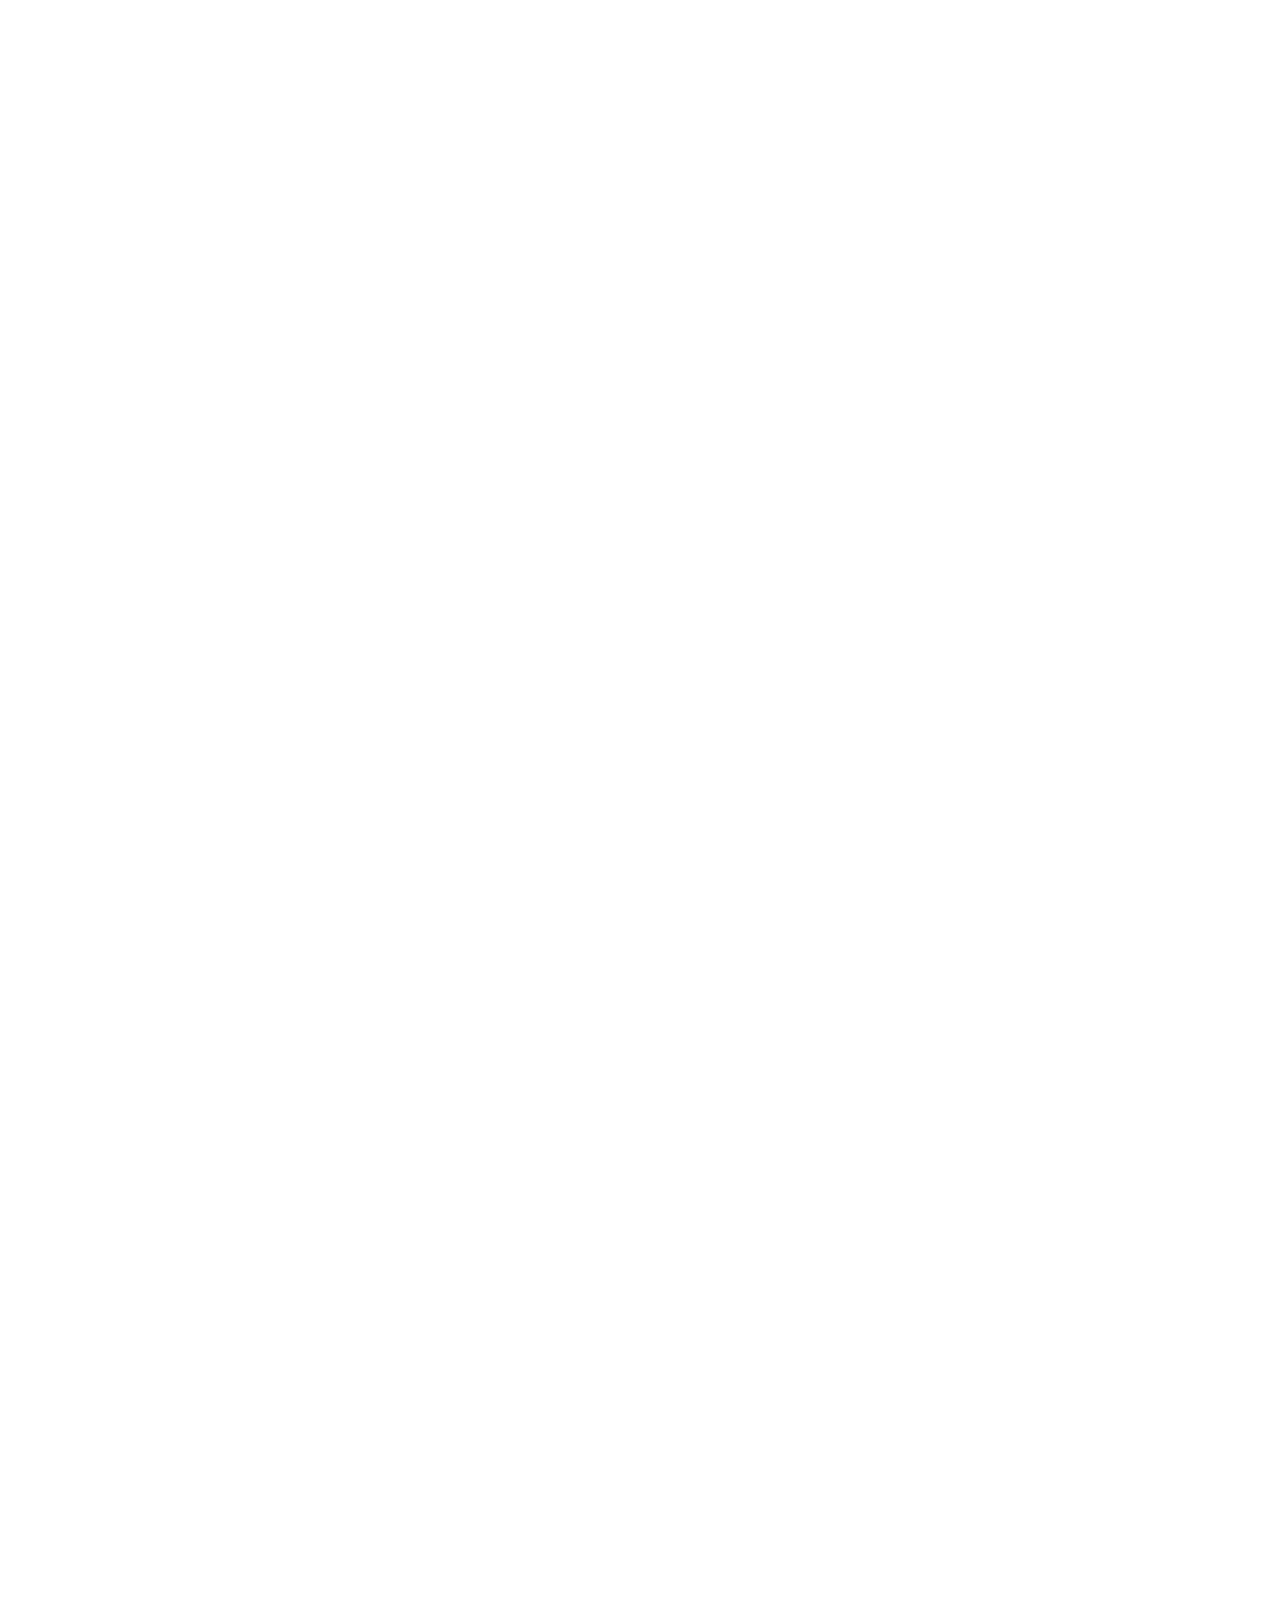
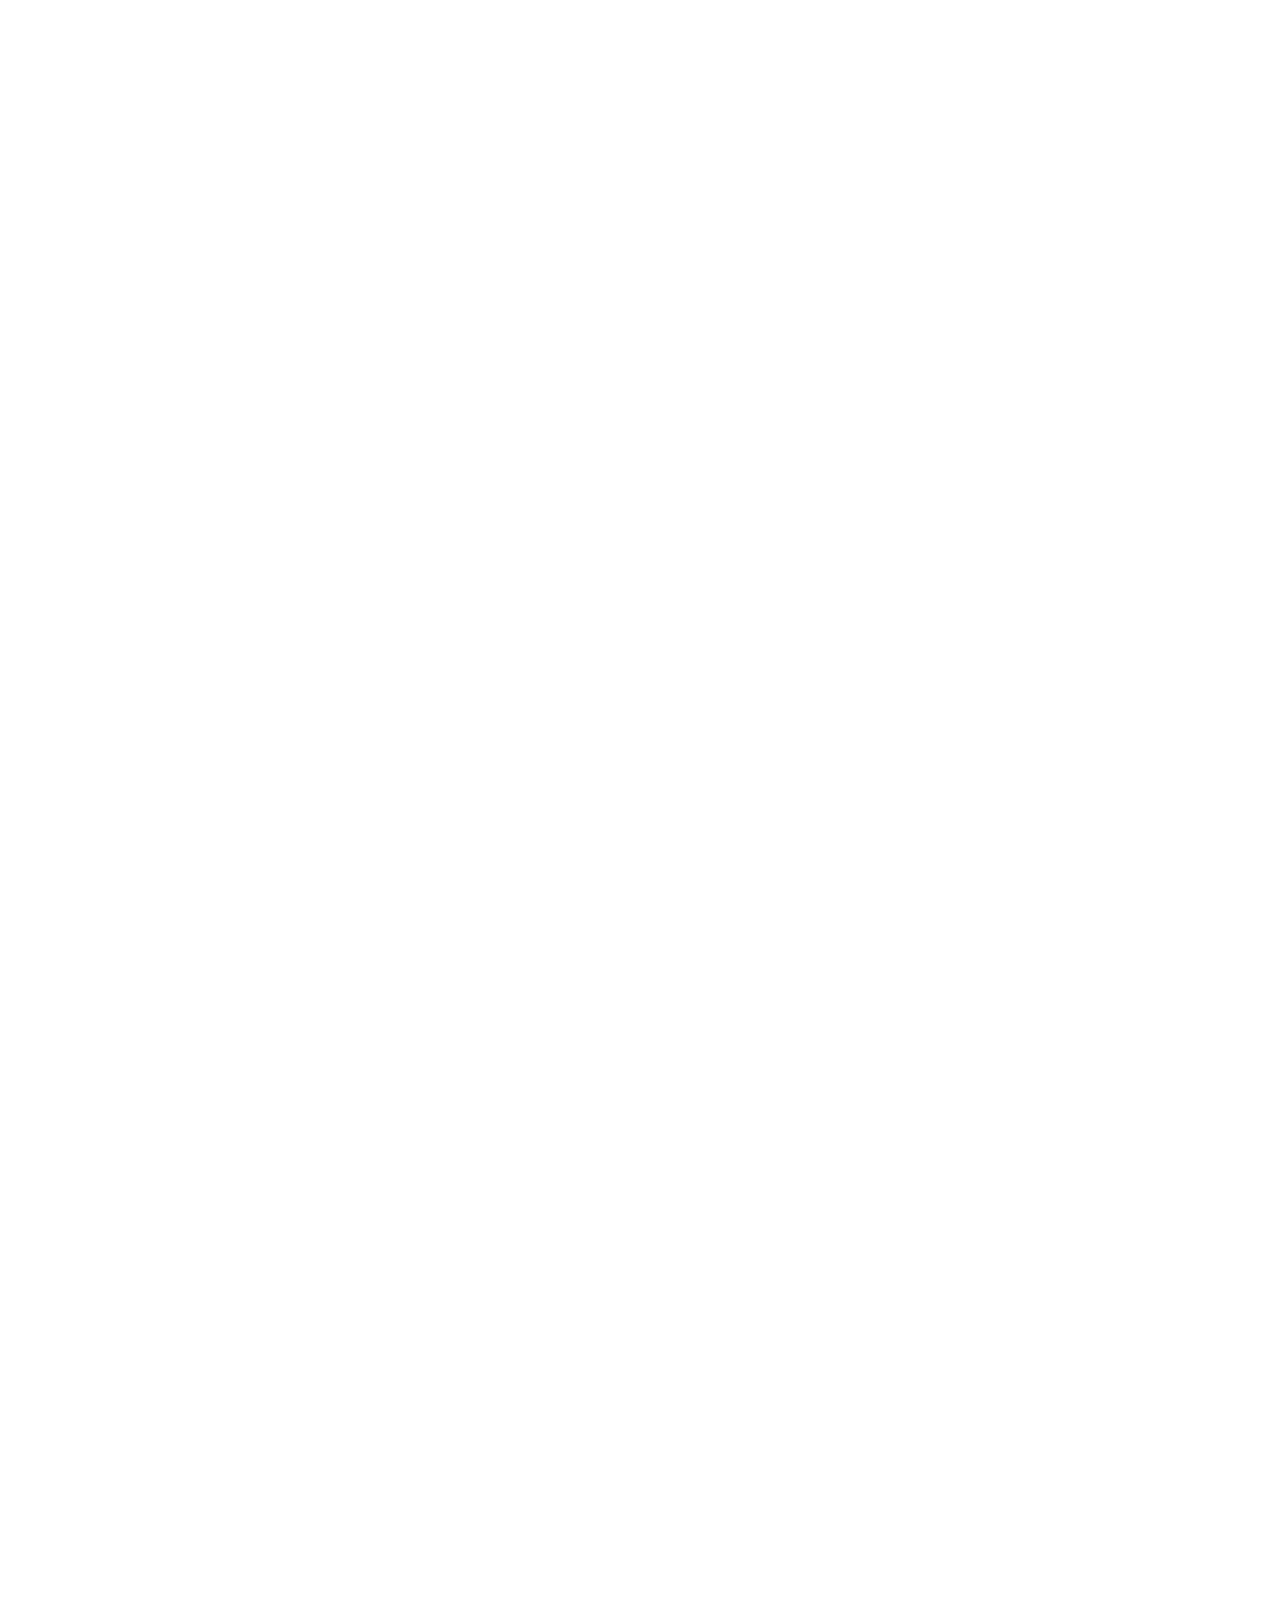
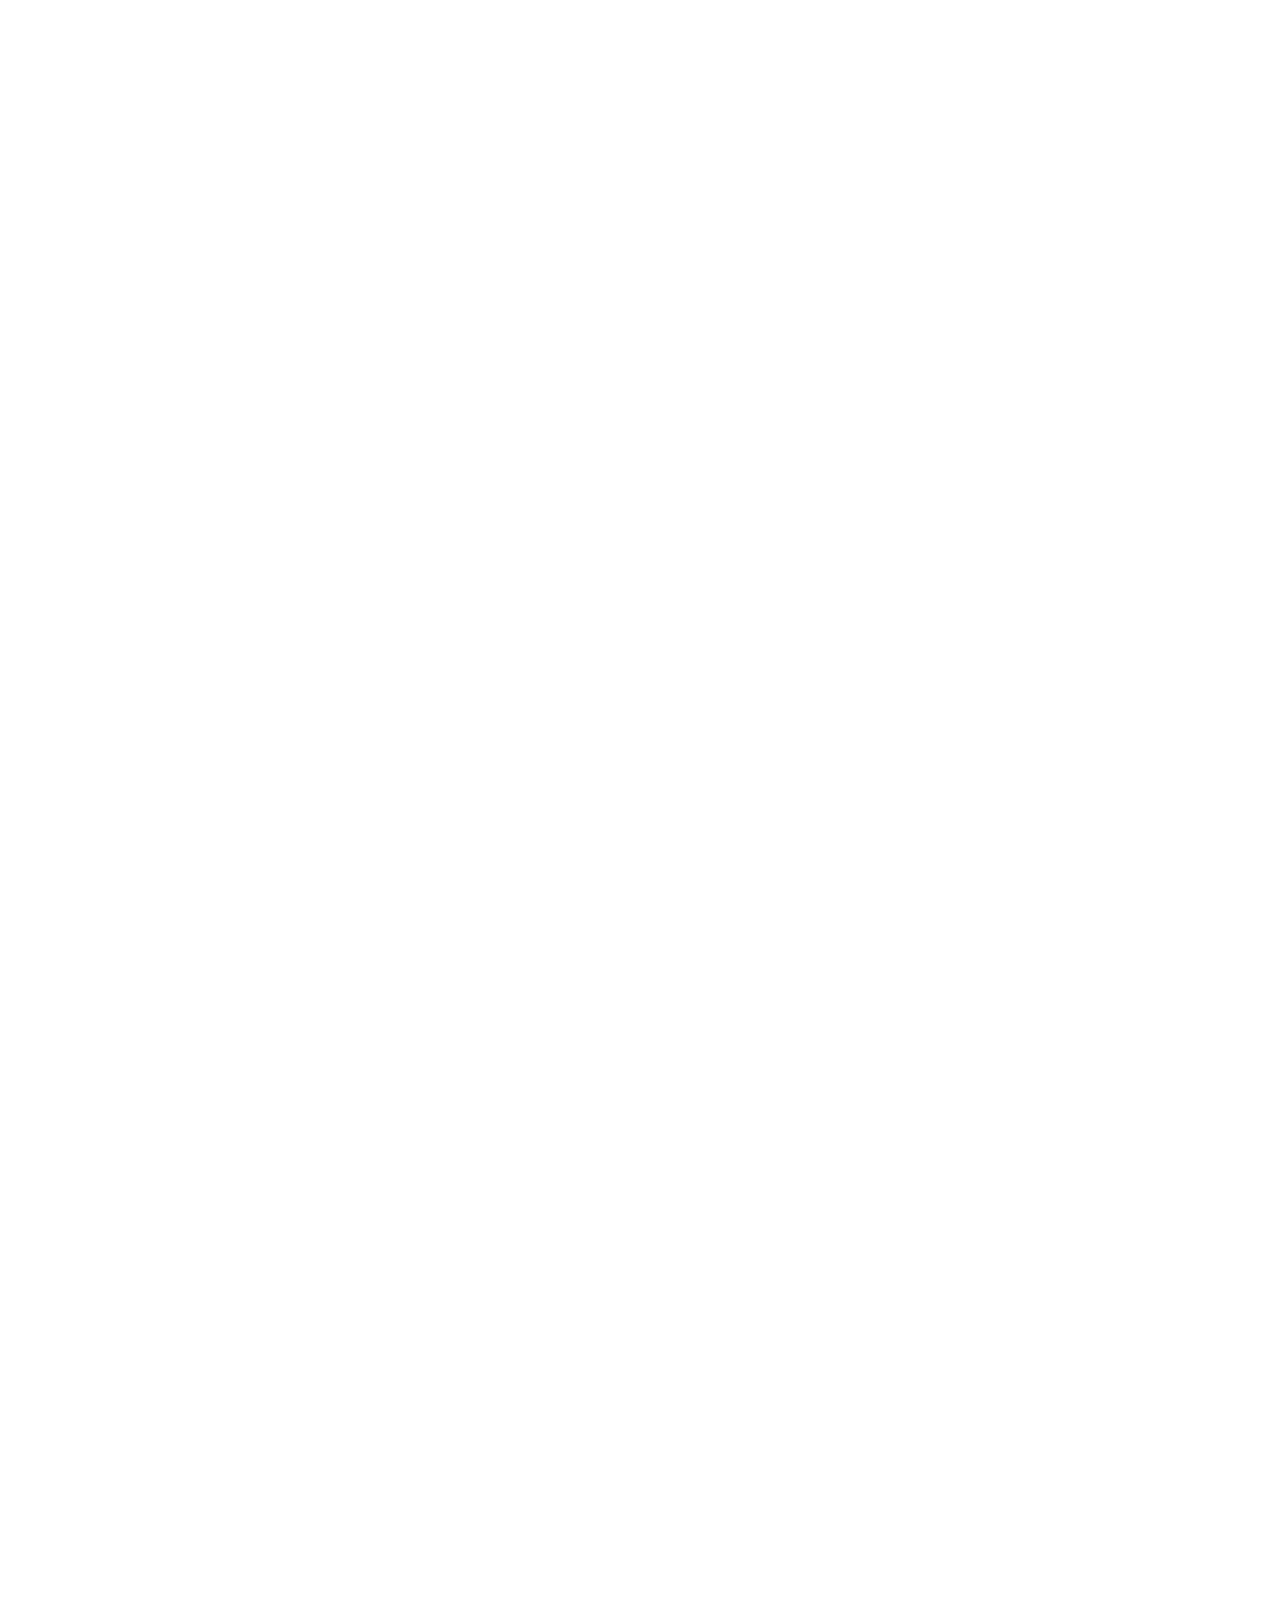
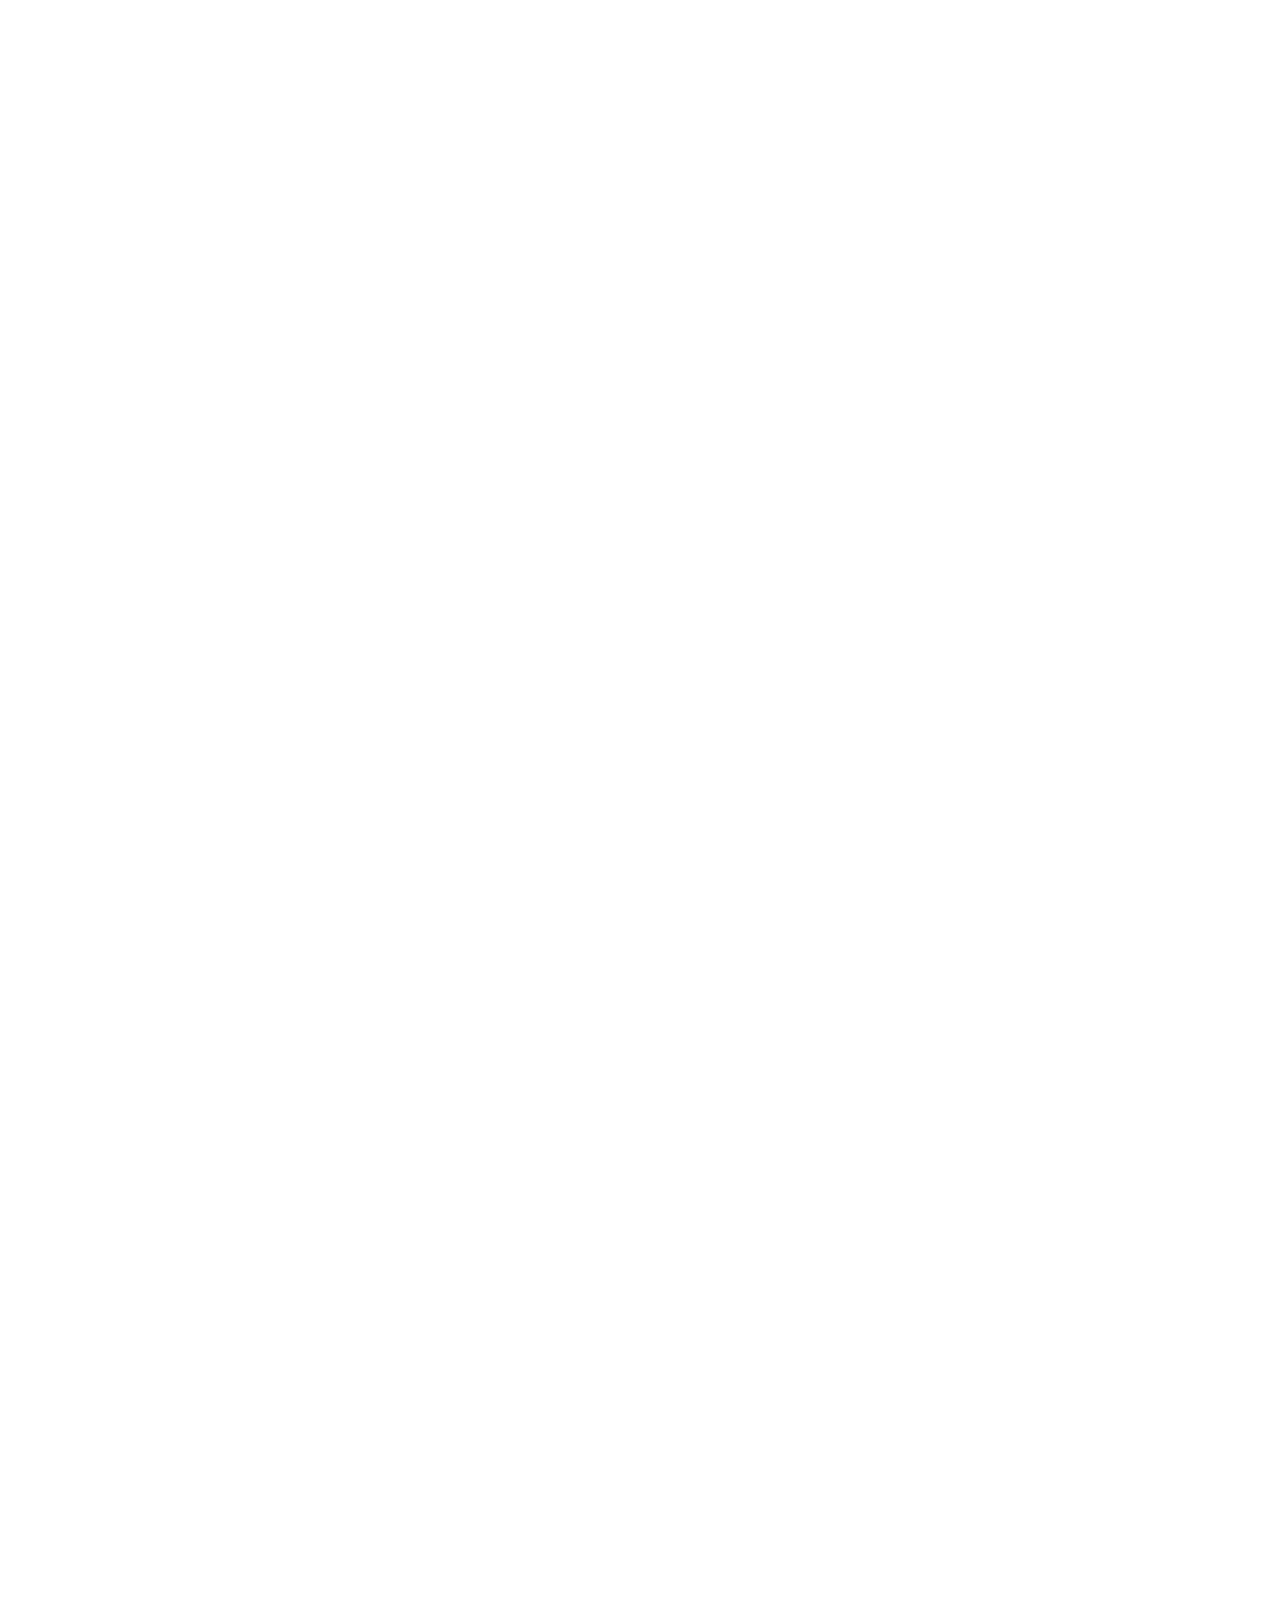
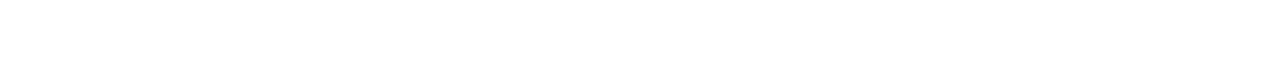
==== tracker/index.html @ 2c9a79c2 "Made major changes to code base and then made the landing page" ====
<!DOCTYPE html>
<html lang="en">
<head>
	<title>Every Information On CoronaVirus</title>
	<!-- META TAGS -->
	<meta charset="utf-8">
	<meta name="viewport" content="width=device-width, initial-scale=1, maximum-scale=1">
	<link rel="shortcut icon" type="image/x-icon" href="assets/img/favicon.ico">
	<meta name="author" content="Tanislav Robert">
	<meta name="description" content="KARMO is a creative and modern template for digital agencies">

	<!-- STYLES -->
	<link rel="stylesheet" href="assets/css/bootstrap.min.css">
	<link rel="stylesheet" href="assets/css/flexslider.css">
	<link rel="stylesheet" href="assets/css/animsition.min.css">
	<link rel="stylesheet" href="assets/css/style.css">
	<link rel="stylesheet" href="assets/css/owl.carousel.css">
	<link rel="stylesheet" href="assets/css/owl.theme.css">

	<!-- Fontawesome -->
	<link rel="stylesheet" href="https://maxcdn.bootstrapcdn.com/font-awesome/4.6.1/css/font-awesome.min.css">
	<link rel="stylesheet" href="https://cdn.linearicons.com/free/1.0.0/icon-font.min.css">
</head>

<body class="animsition">
	<!-- Border -->
	<span class="frame-line top-frame visible-lg"></span>
	<span class="frame-line right-frame visible-lg"></span>
	<span class="frame-line bottom-frame visible-lg"></span>
	<span class="frame-line left-frame visible-lg"></span>
	<!-- HEADER  -->
	<header class="main-header">
		<div class="container-fluid">
				<!-- box header -->
				<div class="box-header">
						<div class="box-logo">
								<a href="index.html"></a>
						</div>
						<!-- box-nav -->
						<a class="box-primary-nav-trigger" href="#0">
								<span class="box-menu-icon"></span>
						</a>
						<!-- box-primary-nav-trigger -->
				</div>
				<!-- end box header -->

				<!-- nav -->
				<nav>
						<ul class="box-primary-nav">
								<li class="box-label">COVID-19 Tracker</li>

								<li><a href="index.html">Charts</a> <i class="lnr lnr-home"></i></li>
								<li><a href="services.html">Symptoms</a></li>
								<li><a href="single-project.html">Precautions</a></li>
								<li><a href="contact.html">Emergency Contacts</a></li>
						</ul>
				</nav>
				<!-- end nav -->

				<!-- box-intro -->
				<section class="box-intro bg-film">
						<div class="table-cell">
								<h1>INFORMATION ON COVID-19</h1>

						</div>

						<div class="mouse">
								<div class="scroll"></div>
						</div>
				</section>
				<!-- end box-intro -->
		</div>
	</header>

	
	<!-- Tracking Section -->
	<section id="pricing" class="pricing mbr-box mbr-section mbr-section--relative mbr-section--full-height mbr-section--bg-adapted">
		<div class="container">
			<div class="row">
				<div class="col-md-8 col-md-offset-2 col-sm-12">
					<div class="row center">
						<div class="section-title mb-100 marginLRUpper">
							<div class="process-numbers">COVID-19</div>
							<h2>TRACKING</h2>
							<p class="module-subtitle marginLRBottom">Tip: Hover and click on the chart to select a country or a region and get the data <br>specific to the region</p>
						</div>
					</div>
				</div>
			</div>

			<div class="row center shadowLU marginLR">
				<div class="col-md-6 col-sm-6 col-xs-12">
					<div class="pricing_plan paddingB">
						<div class="plan_title"><h6>COVID-19 On World Map</h6></div>
						<div class="plan_price resp-container">
							<iframe class="resp-iframe" src="https://public.domo.com/cards/bWxVg" width="100%" height="100%" marginheight="0" marginwidth="0" frameborder="0"></iframe>
            </div>
				<!--		<ul class="list">
							<li>Lorem Ipsum is simply dummy text of the printing and typesetting industry</li>
							<li><strong>Three</strong>year support & updates</li>
						</ul>
						<a href="blog-inner.html" class="default-btn"> See More <i class="fa fa-angle-double-right" aria-hidden="true"></i></a>
                -->
					</div>
				</div>

				<div class="col-md-6 col-sm-6 col-xs-12">
					<div class="pricing_plan paddingB">
						<div class="plan_title"><h6>Total Confirmed Cases</h6></div>
						<div class="plan_price resp-container">
							<iframe class="resp-iframe" src="https://public.domo.com/cards/dwoBJ" width="100%" height="100%" marginheight="0" marginwidth="0" frameborder="0"></iframe>
            </div>
				<!--		<ul class="list">
							<li>Lorem Ipsum is simply dummy text of the printing and typesetting industry</li>
							<li><strong>Two</strong>year support & updates</li>
						</ul>
						<a href="blog-inner.html" class="default-btn"> See More <i class="fa fa-angle-double-right" aria-hidden="true"></i></a>
                -->
					</div>
				</div>
            </div>
            <div class="row center shadowLU margintop marginLR">
				<div class="col-md-6 col-sm-6 col-xs-12">
						<div class="pricing_plan paddingB">
						<div class="plan_title"><h6>COVID-19 On US Map</h6></div>
						<div class="plan_price resp-container">
							<iframe class="resp-iframe" src="https://public.domo.com/cards/axpDJ" width="100%" height="100%" marginheight="0" marginwidth="0" frameborder="0"></iframe>
            			</div>
				<!--		<ul class="list">
							<li>Lorem Ipsum is simply dummy text of the printing and typesetting industry</li>
							<li><strong>Three</strong>year support & updates</li>
						</ul>
						<a href="blog-inner.html" class="default-btn"> See More <i class="fa fa-angle-double-right" aria-hidden="true"></i></a>
                -->
						</div>
				</div>
                <div class="col-md-6 col-sm-6 col-xs-12 ">
					<div class="pricing_plan paddingB">
						<div class="plan_title"><h6>US New Cases</h6></div>
						<div class="plan_price resp-container">
							<iframe class="resp-iframe" src="https://public.domo.com/cards/azrGr" width="100%" height="100%" marginheight="0" marginwidth="0" frameborder="0"></iframe>
            			</div>
				<!--		<ul class="list">
							<li>Lorem Ipsum is simply dummy text of the printing and typesetting industry</li>
							<li><strong>Three</strong>year support & updates</li>
						</ul>
						<a href="blog-inner.html" class="default-btn"> See More <i class="fa fa-angle-double-right" aria-hidden="true"></i></a>
                -->
					</div>
				</div>
			</div>
            <div class="row center shadowLU margintop marginLR">
				<div class="col-md-6 col-sm-6 col-xs-12">
						<div class="pricing_plan paddingB">
						<div class="plan_title"><h6>Daily Cases</h6></div>
						<div class="plan_price resp-container">
							<iframe class="resp-iframe" src="https://public.domo.com/cards/avnAV" width="100%" height="100%" marginheight="0" marginwidth="0" frameborder="0"></iframe>
            			</div>
				<!--		<ul class="list">
							<li>Lorem Ipsum is simply dummy text of the printing and typesetting industry</li>
							<li><strong>Three</strong>year support & updates</li>
						</ul>
						<a href="blog-inner.html" class="default-btn"> See More <i class="fa fa-angle-double-right" aria-hidden="true"></i></a>
                -->
						</div>
				</div>
                <div class="col-md-6 col-sm-6 col-xs-12 ">
					<div class="pricing_plan paddingB">
						<div class="plan_title"><h6>Line Graph of Total Activity</h6></div>
						<div class="plan_price resp-container">
							<iframe class="resp-iframe" src="https://public.domo.com/cards/aMk4Q" width="100%" height="100%" marginheight="0" marginwidth="0" frameborder="0"></iframe>
            			</div>
				<!--		<ul class="list">
							<li>Lorem Ipsum is simply dummy text of the printing and typesetting industry</li>
							<li><strong>Three</strong>year support & updates</li>
						</ul>
						<a href="blog-inner.html" class="default-btn"> See More <i class="fa fa-angle-double-right" aria-hidden="true"></i></a>
                -->
					</div>
				</div>
			</div>
            <div class="row center shadowLU margintop marginLR">
				<div class="col-md-6 col-sm-6 col-xs-12">
						<div class="pricing_plan paddingB">
						  <div class="plan_title"><h6>Recovery Rate</h6></div>
						  <div class="plan_price resp-container">
							 <iframe class="resp-iframe" src="https://public.domo.com/cards/dNl4L" width="100%" height="100%" marginheight="0" marginwidth="0" frameborder="0"></iframe>
            			 </div>
				<!--		<ul class="list">
							<li>Lorem Ipsum is simply dummy text of the printing and typesetting industry</li>
							<li><strong>Three</strong>year support & updates</li>
						</ul>
						<a href="blog-inner.html" class="default-btn"> See More <i class="fa fa-angle-double-right" aria-hidden="true"></i></a>
                -->
						</div>
				</div>
                <div class="col-md-6 col-sm-6 col-xs-12 ">
					<div class="pricing_plan paddingB">
						<div class="plan_title"><h6>Total Cases by Country</h6></div>
						<div class="plan_price resp-container">
							<iframe class="resp-iframe" src="https://public.domo.com/cards/eEY5N" width="100%" height="100%" marginheight="0" marginwidth="0" frameborder="0"></iframe>
            			</div>
				<!--		<ul class="list">
							<li>Lorem Ipsum is simply dummy text of the printing and typesetting industry</li>
							<li><strong>Three</strong>year support & updates</li>
						</ul>
						<a href="blog-inner.html" class="default-btn"> See More <i class="fa fa-angle-double-right" aria-hidden="true"></i></a>
                -->
					</div>
				</div>
			</div>
            <div class="row center shadowLU margintop marginLR">
				<div class="col-md-6 col-sm-6 col-xs-12">
						<div class="pricing_plan paddingB">
						<div class="plan_title"><h6>Tabulated Conutry-Wise Info </h6></div>
						<div class="plan_price resp-container">
							<iframe class="resp-iframe" src="https://public.domo.com/cards/dJ45D" width="100%" height="100%" marginheight="0" marginwidth="0" frameborder="0"></iframe>
            			</div>
				<!--		<ul class="list">
							<li>Lorem Ipsum is simply dummy text of the printing and typesetting industry</li>
							<li><strong>Three</strong>year support & updates</li>
						</ul>
						<a href="blog-inner.html" class="default-btn"> See More <i class="fa fa-angle-double-right" aria-hidden="true"></i></a>
                -->
						</div>
				</div>
                <div class="col-md-6 col-sm-6 col-xs-12 ">
					<div class="pricing_plan paddingB">
						<div class="plan_title"><h6>Tabulated Info for US</h6></div>
						<div class="plan_price resp-container">
							<iframe class="resp-iframe" src="https://public.domo.com/cards/aAR5B" width="100%" height="100%" marginheight="0" marginwidth="0" frameborder="0"></iframe>
            			</div>
				<!--		<ul class="list">
							<li>Lorem Ipsum is simply dummy text of the printing and typesetting industry</li>
							<li><strong>Three</strong>year support & updates</li>
						</ul>
						<a href="blog-inner.html" class="default-btn"> See More <i class="fa fa-angle-double-right" aria-hidden="true"></i></a>
                -->
					</div>
				</div>
			</div>
        </div>
		</div>
	</section>

	<!-- Testimonials -->
	<!-- Contact -->
	<section id="contact" class="contact mbr-box mbr-section mbr-section--relative mbr-section--bg-adapted">
		<div class="container">
			<div class="col-md-6 col-sm-12">
				<div class="row">
					<h4> let's work together</h4>
						<p class="libre-text mt-50">
							Lorem ipsum dolor sit amet, consectetur adipisicing elit, sed do eiusmod
							tempor incididunt ut labore et dolore magna aliqua.Far far away, behind the word mountains, far from the countries Vokalia and Consonantia,
							there live the blind texts.
						</p>

					<a href="contact.html" class="default-btn"> Get in touch <i class="fa fa-angle-double-right" aria-hidden="true"></i></a>
				</div>
			</div>

			<!-- Subscribe block -->
			<div class=" col-md-offset-1 col-md-5 col-sm-12">
				<div class="row center">
					<div class="newsletter">
						<h4>SUBSCRIBE</h4>
						<p class="libre-text mb-50">
							Stay informed with our newsletter
						</p>
						<form action="#" method="post">
							<div class="input_1">
								<input type="text" name="email">
								<span>Enter your email adress</span>
							</div>
							<button id="submit_btn" class="default-btn"> Send <i class="fa fa-angle-double-right" aria-hidden="true"></i></button>

						</form>
					</div>
				</div>
			</div>
		</div>
	</section>

	<!-- Footer -->
	<footer class="main-footer">
		<svg preserveAspectRatio="none" viewBox="0 0 100 102" height="100" width="100%" version="1.1" xmlns="http://www.w3.org/2000/svg" class="svgcolor-light">
			<path d="M0 0 L50 100 L100 0 Z" fill="#fff" stroke="#fff"></path>
		</svg>
            <div class="container">
                <div class="row mt-100 mb-50 footer-widgets">
                    <!-- Start Contact Widget -->
                    <div class="col-md-6 col-xs-12">
                        <div class="footer-widget contact-widget">
                            <img src="assets/img/footerlogo.png" class="logo-footer img-responsive" alt="Footer Logo" />
                            <p>At vero eos et accusamus et iusto odio dignissimos ducimus qui blanditiis praesentium voluptatum deleniti atque corrupti quos dolores et quas molestias excepturi sint occaecati cupiditate non provident</p>
                            <ul class="social-icons">
                                <li>
                                    <a class="facebook" href="#"><i class="fa fa-facebook"></i></a>
                                </li>
                                <li>
                                    <a class="twitter" href="#"><i class="fa fa-twitter"></i></a>
                                </li>
                                <li>
                                    <a class="google" href="#"><i class="fa fa-google-plus"></i></a>
                                </li>
                                <li>
                                    <a class="dribbble" href="#"><i class="fa fa-dribbble"></i></a>
                                </li>
                                <li>
                                    <a class="linkdin" href="#"><i class="fa fa-linkedin"></i></a>
                                </li>
                                <li>
                                    <a class="flickr" href="#"><i class="fa fa-flickr"></i></a>
                                </li>
                                <li>
                                    <a class="tumblr" href="#"><i class="fa fa-tumblr"></i></a>
                                </li>
                                <li>
                                    <a class="instgram" href="#"><i class="fa fa-instagram"></i></a>
                                </li>
                                <li>
                                    <a class="vimeo" href="#"><i class="fa fa-vimeo-square"></i></a>
                                </li>
                                <li>
                                    <a class="skype" href="#"><i class="fa fa-skype"></i></a>
                                </li>
                            </ul>
                        </div>
                    </div><!-- .col-md-3 -->
                    <!-- End Contact Widget -->

                    <!-- Start Twitter Widget -->
                    <div class="col-md-3 col-xs-12">
                        <div class="footer-widget twitter-widget">
                            <h4>Twitter</h4>
														Email: somecompany@example.com <br>
														Phone: +1 234 567 89 10
                        </div>
                    </div><!-- .col-md-3 -->
                    <!-- End Twitter Widget -->

                    <!-- Start Flickr Widget -->
                    <div class="col-md-3 col-xs-12">
                        <div class="footer-widget company-links">
                            <h4>Company</h4>
							<ul class="footer-links">
								<li><a href="#">About</a></li>
								<li><a href="#">Services</a></li>
								<li><a href="#">Our Products</a></li>
								<li><a href="#">Our Culture</a></li>
								<li><a href="#">Team</a></li>
							</ul>
                        </div>
                    </div><!-- .col-md-3 -->
                    <!-- End Flickr Widget -->
                </div><!-- .row -->

                <!-- Start Copyright -->
                <div class="copyright-section">
                    <div class="row">
                        <div class="col-md-6">
                            <p>Shared by <i class="fa fa-love"></i><a href="https://bootstrapthemes.co">BootstrapThemes</a> </p>
                        </div><!-- .col-md-6 -->
                    </div><!-- .row -->
                </div>
                <!-- End Copyright -->
            </div>
	</footer>

	<!-- SCRIPTS -->
	<script type="text/javascript" src="assets/js/jquery-2.2.3.min.js"></script>
	<script type="text/javascript" src="assets/js/animated-headline.js"></script>
	<script type="text/javascript" src="assets/js/menu.js"></script>
	<script type="text/javascript" src="assets/js/modernizr.js"></script>
	<script type="text/javascript" src="assets/js/isotope.pkgd.min.js"></script>
	<script type="text/javascript" src="assets/js/jquery.flexslider-min.js"></script>
	<script type="text/javascript" src="assets/js/jquery.animsition.min.js"></script>
	<script type="text/javascript" src="assets/js/init.js"></script>
	<script type="text/javascript" src="assets/js/main.js"></script>
	<script type="text/javascript" src="assets/js/smooth-scroll.js"></script>
	<script type="text/javascript" src="assets/js/numscroller.js"></script>
	<script type="text/javascript" src="assets/js/wow.min.js"></script>
	<script type="text/javascript" src="assets/js/owl.carousel.min.js"></script>

	<script type="text/javascript">
		$(window).load(function() {
			new WOW().init();

			// initialise flexslider
			$('.flexslider').flexslider({
				animation: "fade",
				directionNav: true,
				controlNav: false,
				keyboardNav: true,
				slideToStart: 0,
				animationLoop: true,
				pauseOnHover: false,
				slideshowSpeed: 4000,
			});

			smoothScroll.init();

			// initialize isotope
			var $container = $('.portfolio_container');
			$container.isotope({
				filter: '*',
			});

			$('.portfolio_filter a').click(function(){
				$('.portfolio_filter .active').removeClass('active');
				$(this).addClass('active');

				var selector = $(this).attr('data-filter');
				$container.isotope({
					filter: selector,
					animationOptions: {
						duration: 500,
						animationEngine : "jquery"
					}
				});
				return false;
			});
		});
	</script>
</body>
</html>
---- tracker/assets/css/style.css ----
/*
// Table of contents //

		Body
	00.  General
	01.  Header & footer
	02.  Homepage slider
	03.  About us
	04.  Facts
	05.  Services
	06.  Portfolio
	07.  Team
	08.  Pricing
	09.  Testimonials
	10. Blog
	11. Contact & Subscribe
	12. Single Project
	13. Services page
	14. Contact page

*/
@import url(https://fonts.googleapis.com/css?family=Lato:400,900,300);
@import 'https://fonts.googleapis.com/css?family=Cantarell:400,700';



/* --------------------------------

00.GENERAL STYLES

-------------------------------- */


*{
	outline:0;padding: 0;margin:0;
	-webkit-box-sizing:border-box;
	        box-sizing:border-box;
}

body{

		background: #fff;
		color:#777;
    font:400 14px/1.8 'Cantarell', sans-serif;
		-webkit-font-smoothing: antialiased;
    -moz-osx-font-smoothing: grayscale;
    overflow-x: hidden;
}

/* #####  text  ##### */

h1,h2,h3,h4,h5,h6{
	color:#000;
	font-family: 'Cantarell', sans-serif;
}

a:hover:after {
    width: 50%;
}
a:hover, a:focus {
    color: #000;
    text-decoration: none;
}

ol, ul {
    list-style: none;
}

p{
    color: #777;
    font-size: 15px;
    font-weight: 300;
}

.lead{
	color: #000;
	font-size: 20px;
}

.libre-text{
	font-family: "Cantarell", "Times New Roman",
	sans-serif; font-size: 15px;
}

@media only screen and (max-width : 480px){
	.libre-text{ font-size: 14px;
		}
	}

.white-color{
	color:white;
}

.green-text{
	color:#7beec7;
}

.gray-text{
	color:#ccc !important;
}

.white{
	color:#fff;
}

.yellow{
	color: #ffeedb !important;
}

.bolder {
    font-weight: 900;
    color:#ffeedb;
}

.uppercase{
	text-transform: uppercase;
}

ul.social-icons li a:hover{
	color:#7beec7;
}


.margintop{
    margin-top: 3.5%;
}

/*============iFrame mods==========*/

.shadowLB{
    border-radius: 20px;
    -webkit-box-shadow: -53px 71px 153px -48px rgba(0,0,0,0.14);
    -moz-box-shadow: -53px 71px 153px -48px rgba(0,0,0,0.14);
    box-shadow: -53px 71px 153px -48px rgba(0,0,0,0.14);

}

.shadowRB{
    border-radius: 20px;
    -webkit-box-shadow: 24px 71px 90px -34px rgba(0,0,0,0.44);
    -moz-box-shadow: 24px 71px 90px -34px rgba(0,0,0,0.44);
    box-shadow: 24px 71px 90px -34px rgba(0,0,0,0.44);

}

.shadowLU{
    border-radius: 20px;
-webkit-box-shadow: -36px -10px 153px -48px rgba(0,0,0,0.44);
-moz-box-shadow: -36px -10px 153px -48px rgba(0,0,0,0.44);
box-shadow: -36px -10px 153px -48px rgba(0,0,0,0.44);
}

.shadowRU{
    border-radius: 20px;
-webkit-box-shadow: 36px -10px 153px -48px rgba(0,0,0,0.44);
-moz-box-shadow: 36px -10px 153px -48px rgba(0,0,0,0.44);
box-shadow: 36px -10px 153px -48px rgba(0,0,0,0.44);
}

.resp-container {
    position: relative;
    overflow: hidden;
    padding-top: 106.25%;
}

.resp-iframe {
    position: absolute;
    top: 0;
    left: 0;
    width: 100%;
    height: 100%;
    border: 0;
}

.paddingB{
    padding-bottom: 15%;
    padding-top: 5%;
}

/* #####  diagram skills  ##### */

.skills {
	float:left;
	clear:both;
	width:100%;
}

.skills ul,
.skills li {
	display:block;
	list-style:none;
	margin:0;
	padding:0;
}

.skills li {
	float:right;
	clear:both;
	padding:0 15px;
	height:35px;
	line-height:35px;
	color:#fff;
	margin-bottom:1px;
	font-size:17px;
	letter-spacing: 1px;
	text-transform: uppercase;
}

#diagram {
	float:right;
	width:600px;
	height:600px;
}

.get {
	display:none;
}

@media only screen and (max-width : 992px){

	#diagram {

	float:left;
	width:700px;
	height:600px;

	}

}

@media only screen and (min-width : 992px){

	#diagram {

	float:right;
	width:450px;
	height:450px;

	}

}

@media only screen and (min-width : 1200px){

 	#diagram {

	float:right;
	width:600px;
	height:600px;
	margin-top: -50px !important;

	}
}


/* #####  sections  ##### */


.section-overlay ~ .container {
    position: relative;
    z-index: 5;
}

section{
	position: relative;
}

.section-overlay {
	position: absolute;
    width: 100%;
    top: 0;
    left: 0;
    height: 100%;
    z-index: 1;
    background-image: url(../img/dot.gif);
    opacity: 0.06;
}

.center {
    text-align: center;
}

.right{
	text-align: right;
}

.left{
	text-align: left;
}

.mt-50{
	margin-top: 50px;
}
.mt-100{
	margin-top: 100px;
}

.mt-150{
	margin-top: 150px;
}

.mb-50{
	margin-bottom: 50px;
}

.mb-100{
	margin-bottom: 100px;
}

.mb-150{
	margin-bottom: 150px;
}

.mbr-box {
    display: table;
    width: 100%;
}

.mbr-section--bg-adapted {
    background-attachment: scroll;
    background-position: 50% 0;
    background-repeat: no-repeat;
    background-size: cover;
}

.mbr-section--full-height {
    height: 100vh;
}
.mbr-section--fixed-size {
    overflow: hidden;
}
.mbr-section--relative {
    position: relative;
}
.mbr-section {
    padding: 0 20px;
}
.mbr-parallax-background, .mbr-background {
    background-attachment: fixed !important;
    background-position: 50% 0;
    background-repeat: no-repeat;
    background-size: cover !important;
}

.mbr-background {
  background-attachment: scroll !important;
}


/* #####  links, buttons  ##### */

a{
    text-decoration: none;
    font-weight: 400;
    color: #777;
    -webkit-transition: all .2s ease-in-out;
    transition: all .2s ease-in-out;
}

.btn-hero:hover:after {
    width: 100%;
 	background-color: #000;
}

.btn-hero-white:hover:after {
    width: 100%;
}

.default-btn {
	position: relative;
    display: inline-block;
    -webkit-transition: all .3s ease-in-out;
    transition: all .3s ease-in-out;
    padding: 0 0 50px 0;
    font-size: 14px;
    letter-spacing: 1px;
    margin-top: 70px;
    font-weight: 400;
}

.default-btn i {
    opacity: 0;
    position: absolute;
    font-size: 25px;
    -webkit-transition: all .3s ease-in-out;
    transition: all .3s ease-in-out;
    right: 30px;
    top: 0;
    color:#ccc;
}
.gray-btn{
		color: #777 !important;
    text-transform: uppercase;
    font-weight: 400;
    font-size: 12px !important;
}

.default-btn:hover i {
    opacity: 1;
    right: -30px;
}

.default-btn:hover:after {
    width: 100%;
}

.default-btn:after {
    content: "";
    position: absolute;
    top: 27px;
    left: 0;
    width: 50%;
    height: 2px;
    background-color: #ccc;
    -webkit-transition: all .3s ease-in-out;
    transition: all .3s ease-in-out;
}

.btn-hero-white:after {
    content: "";
    position: absolute;
    top: 27px;
    left: 0;
    width: 50%;
    height: 2px;
    background-color: #fff;
    -webkit-transition: all .3s ease-in-out;
    transition: all .3s ease-in-out;
}

.white:hover {
    color: #fff;
    text-decoration: none;
}


/*section's titles*/

.module-subtitle {
    text-transform: none !important;
    color: #000;
    font-family: "Cantarell", "Times New Roman", sans-serif;
    text-align: center;
    font-size: 20px;
    margin-bottom: 50px;
}

.module-title-large{
		font-size: 60px;
		font-weight: 400 !important;
		text-transform: uppercase;
    letter-spacing: 10px;
    text-align: center;
    margin-bottom: 35px;
}

@media only screen and (max-width : 480px){

 	.module-title-large{
    	font-size: 25px;
    	font-weight: 400 !important;
    	text-transform: uppercase;
    	text-align: center;
    	margin-bottom: 0px;
    	margin-top: 0px;
	}

	.module-subtitle {
    	text-align: center;
    	margin: 15px 0 15px;
    	font-size: 14px;
	}

	.module-description {
    text-align: left !important;
    margin-bottom: 0px !important;
    line-height: 1.4;
	}

	.up-title {
    letter-spacing: 2px !important;
    font-size: 13px !important;
	}
}

.module-description {
    text-align: center;
    margin-bottom: 70px;
}

.up-title {
    text-align: center;
    font-weight: 400 !important;
    letter-spacing: 5px;
    color: #ffeedb;
    font-size: 25px;
}

.black-font{
	color: #000;
}

.section-title h2{
	text-transform: uppercase;
	letter-spacing: 10px;
	color:#000;
	font-size: 25px;
	font-weight: 400;
}

.section-title-parralax h2{
		text-transform: uppercase;
		letter-spacing: 10px;
		color: #000;
		font-size: 40px;
		font-weight: 700;
		margin-top: -145px;
		margin-bottom: 100px;
}


@media (max-width: 992px) {
	.section-title{
		margin : 0 auto 50px;
	}

}


/* #####  lists  ##### */

ul.list li{
    list-style: none;
    position: relative;
    margin-bottom: 10px;
    padding: 0 20px;
}

ul.list li:last-child{
	margin-bottom: 0
}

ul.list_2 li{
	list-style: none;
	float: left;
	width: 100%;
}

ul.list_2 li a{
	display: inline-block;
	padding: 20px;
	border-bottom: solid 1px #bfbfbf;
	width: 100%;
	-webkit-transition:all .2s ease-in-out;
	transition:all .2s ease-in-out;
}

ul.list_2 li:first-child a{
	border-top:solid 1px #bfbfbf;
}

ul.list_2 li a > span{
	float: right;
}

ul.list_2 li a:hover{
	border-bottom: solid 1px #7beec7;
}

ul.tags{
	float: left;
}

ul.tags li{
	list-style: none;
	margin-right: 5px;
	margin-bottom: 5px;
	float: left;
}

ul.tags li a{
	display: inline-block;
	height: 30px;
	line-height: 30px;
	color:#999999;
	background-color: #e5e5e5;
	padding: 0 15px;
	font-size: 12px;
	text-transform: uppercase;
}
ul.tags li a:hover{
	background-color: #f2f2f2;
	color:#60606e;
}


/* #####  buttons  ##### */

.btn{
	height: 50px;
	line-height: 50px;
	min-width: 150px;
	text-align: center;
	font-weight: 700;
	text-transform: uppercase;
	border-radius:0;
	padding: 0;
	-webkit-transition:all .2s ease-in-out;
	transition:all .2s ease-in-out;
}

.btn:hover{
	-webkit-transform:scale(1.01);
	    -ms-transform:scale(1.01);
	        transform:scale(1.01);
	-webkit-box-shadow: 0 0 10px rgba(0,0,0,.2);
	        box-shadow: 0 0 10px rgba(0,0,0,.2);
}
.btn.green{
	background-color: #7beec7;
	color:#fff;
}
.btn.white{
	background-color: #fff;
	color:#7beec7;
}

@media (max-width: 992px) {
	.btn{
		margin: 20px 0;
	}
}


/*tab menu*/

.tab{
	overflow: hidden;
	float: left;
}

.tab nav{
	width: 100%;
	display: inline-block;
	float: left;
	border-bottom: solid 2px #e6e6e6;
	margin-bottom: 30px;
	position: relative;
}

.tab nav .bottom-line{
	height: 2px;
	background-color: #7beec7;
	position: absolute;
	bottom: -2px;
	left: 0;
	-webkit-transition:all .2s ease-in-out;
			transition:all .2s ease-in-out;
}

.tab nav a{
	font-size: 12px;
	font-weight: 700;
	text-transform: uppercase;
	padding: 0 10px 20px;
	color:#999999;
	display: inline-block;
	-webkit-transition:all .2s ease-in-out;
			transition:all .2s ease-in-out;
	position: relative;
}

.tab nav a.current{
	color:#60606e;
}

.tab .tab_single{
	display: none;
}

.tab .tab_single.shown{
	display: block;
}


/* --------------------------------

01.HEADER & FOOTER

-------------------------------- */

/* frames */

.frame-line {
    position: fixed;
    left: 0;
    right: 0;
    display: block;
    background: #fff;
    z-index: 999999;
}

.frame-line.left-frame {
    width: 30px;
    left: 0;
    height: 100%;
    right: auto;
}

.frame-line.bottom-frame {
    height: 30px;
    bottom: 0;
}

.frame-line.right-frame {
    width: 30px;
    right: 0;
    height: 100%;
    left: auto;
}

.frame-line.top-frame {
    height: 30px;
    top: 0;
}

/* header */

.box-header {
    position: absolute;
    top: 0;
    left: 0;
    height: 50px;
    width: 100%;
    z-index: 3;
    box-shadow: 0 1px 2px rgba(0, 0, 0, 0.3);
    -webkit-font-smoothing: antialiased;
    -moz-osx-font-smoothing: grayscale;
}

.box-header {
    height: 80px;
    background: transparent;
    box-shadow: none;
    top: 50px;
}

.box-header {
    -webkit-transition: background-color 0.3s;
    transition: background-color 0.3s;
    -webkit-transform: translate3d(0, 0, 0);
    transform: translate3d(0, 0, 0);
    -webkit-backface-visibility: hidden;
    backface-visibility: hidden;
}

.box-header.is-fixed {
    position: fixed;
    top: -50px;
    background-color: rgba(255, 255, 255, 0.96);
    -webkit-transition: -webkit-transform 0.3s;
    transition: -webkit-transform 0.3s;
    transition: transform 0.3s;
    transition: transform 0.3s, -webkit-transform 0.3s;
}

.box-header.is-visible {
    -webkit-transform: translate3d(0, 100%, 0);
    transform: translate3d(0, 100%, 0);
}

.box-header.menu-is-open {
    background-color: rgba(255, 255, 255, 0.96);
}

.box-logo {
    display: block;
    padding: 20px;
    margin-left: 50px;
}

.box-primary-nav-trigger {
    position: absolute;
    right: 0;
    top: 0;
    height: 100%;
    width: 50px;
    background-color: #fff;
}

.box-primary-nav-trigger .box-menu-icon {
    display: inline-block;
    position: absolute;
    left: 50%;
    top: 50%;
    bottom: auto;
    right: auto;
    -webkit-transform: translateX(-50%) translateY(-50%);
    transform: translateX(-50%) translateY(-50%);
    width: 35px;
    height: 2px;
    background-color: #ffc687;
    -webkit-transition: background-color 0.3s;
    transition: background-color 0.3s;
    list-style: none;
}

.box-primary-nav-trigger .box-menu-icon::before,
.box-primary-nav-trigger .box-menu-icon:after {
    content: '';
    width: 80%;
    height: 100%;
    position: absolute;
    background-color: #ffc687;
    right: 0;
    -webkit-transition: -webkit-transform .3s, top .3s, background-color 0s;
    -webkit-transition: top .3s, background-color 0s, -webkit-transform .3s;
    transition: top .3s, background-color 0s, -webkit-transform .3s;
    transition: transform .3s, top .3s, background-color 0s;
    transition: transform .3s, top .3s, background-color 0s, -webkit-transform .3s;
}

.box-primary-nav-trigger .box-menu-icon::before {
    top: -5px;
}

.box-primary-nav-trigger .box-menu-icon::after {
    top: 5px;
}

.box-primary-nav-trigger .box-menu-icon.is-clicked {
    background-color: rgba(255, 255, 255, 0);
}

.box-primary-nav-trigger .box-menu-icon.is-clicked::before {
    top: 0;
    -webkit-transform: rotate(135deg);
    transform: rotate(135deg);
}

.box-primary-nav-trigger .box-menu-icon.is-clicked::after {
    top: 0;
    -webkit-transform: rotate(225deg);
    transform: rotate(225deg);
}

.box-primary-nav-trigger {
    width: 100px;
    padding-left: 1em;
    background-color: transparent;
    height: 30px;
    line-height: 30px;
    right: 50px;
    top: 50%;
    bottom: auto;
    -webkit-transform: translateY(-50%);
    transform: translateY(-50%);
}

.box-primary-nav-trigger .box-menu-text {
    display: inline-block;
}

.box-primary-nav-trigger .box-menu-icon {
    left: auto;
    right: 1em;
    -webkit-transform: translateX(0) translateY(-50%);
    transform: translateX(0) translateY(-50%);
}

.box-primary-nav {
    position: fixed;
    left: 0;
    top: 0;
    height: 100%;
    width: 100%;
    background: rgba(0, 0, 0, 0.96);
    z-index: 2;
    text-align: center;
    padding: 50px 0;
    -webkit-backface-visibility: hidden;
    backface-visibility: hidden;
    overflow: auto;
    -webkit-overflow-scrolling: touch;
    -webkit-transform: translateY(-100%);
    transform: translateY(-100%);
    -webkit-transition-property: -webkit-transform;
    transition-property: -webkit-transform;
    transition-property: transform;
    transition-property: transform, -webkit-transform;
    -webkit-transition-duration: 0.4s;
    transition-duration: 0.4s;
    list-style: none;
}

.box-primary-nav li {
    font-size: 22px;
    font-size: 1.375rem;
    font-weight: 300;
    -webkit-font-smoothing: antialiased;
    -moz-osx-font-smoothing: grayscale;
    margin: .2em 0;
    text-transform: capitalize;
}

.box-primary-nav a {
    display: inline-block;
    padding: .4em 1em;
    border-radius: 0.25em;
    -webkit-transition: all 0.2s;
    transition: all 0.2s;
    color: #fff;
    text-decoration: none;
		letter-spacing: 2px;
}
.box-primary-nav a:focus {
    outline: none;
}

.no-touch .box-primary-nav a:hover {
    text-decoration: none;
    color: #ddd;
}

.box-primary-nav .box-label {
    color: #e8e0b0;
    text-transform: uppercase;
    font-weight: 700;
    font-size: 17px;
    margin: 2.4em 0 .8em;
}

.box-primary-nav .box-social {
    display: inline-block;
    margin: 10px .4em;
}

.box-primary-nav .box-social a {
    width: 30px;
    height: 30px;
    padding: 0;
    font-size: 20px
}

.box-primary-nav.is-visible {
    -webkit-transform: translateY(0);
    transform: translateY(0);
}

.box-primary-nav {
    padding: 150px 0 0;
}

.box-primary-nav li {
    font-size: 18px;
}


/* box-intro
==================================================*/

.box-intro {
    text-align: center;
    display: table;
    height: 70vh;
    width: 100%;
    background-image: url(../img/header.png);
		background-attachment: fixed;
    background-position: center center;
    -webkit-background-size: cover;
    -moz-background-size: cover;
    -o-background-size: cover;
    background-size: cover;
}

.bg-film:before {
    background: url(../img/dot.gif);
    opacity: 0.03;
    content: "";
    left: 0;
    top: 0;
		position: absolute;
		height: 100%;
		width: 100%;
		z-index: 1;
}

.box-intro .table-cell {
    display: table-cell;
    vertical-align: middle;
}

.box-intro em {
    font-style: normal;
    text-transform: uppercase
}

b{
	  font-weight: 300;
}

b i:last-child {
    color: #ffeedb !important;
}

.box-intro h1{
		font-size: 40px;
	  margin-top: 35px;
	  color: rgb(255, 182, 101);
	  letter-spacing: 20px;
		font-weight: 1000;
}

.box-intro h3 {
		font-family: "Cantarell", sans-serif;
		font-size: 14px;
		letter-spacing: 10px;
		text-transform: uppercase;
		color: rgb(255, 182, 101);
		line-height: 4;
		font-weight: 700;
}


/* mouse effect */

.mouse {
		position: absolute;
		width: 20px;
		height: 35px;
		bottom: 100px;
		left: 50%;
		margin-left: -12px;
		border-radius: 15px;
		border: 1px solid #888;
		-webkit-animation: intro 1s;
		animation: intro 1s;
}

.scroll {
		display: block;
	  width: 1px;
	  height: 5px;
	  margin: 6px auto;
	  border-radius: 4px;
	  background: #999;
	  -webkit-animation: finger 2s infinite;
	  animation: finger 2s infinite;
}

@keyframes intro {
    0% {
        opacity: 0;
        -webkit-transform: translateY(40px);
        transform: translateY(40px);
    }
    100% {
        opacity: 1;
        -webkit-transform: translateY(0);
        transform: translateY(0);
    }
}

@-webkit-keyframes finger {
    0% {
        opacity: 1;
    }
    100% {
        opacity: 0;
        -webkit-transform: translateY(20px);
        transform: translateY(20px);
    }
}

@keyframes finger {
    0% {
        opacity: 1;
    }
    100% {
        opacity: 0;
        -webkit-transform: translateY(20px);
        transform: translateY(20px);
    }
}


/* text rotate */

.box-headline {
    font-size: 130px;
    line-height: 1.0;
}

.box-words-wrapper {
    display: inline-block;
    position: relative;
}

.box-words-wrapper b {
    display: inline-block;
    position: absolute;
    white-space: nowrap;
    left: 0;
    top: 0;
}

.box-words-wrapper b.is-visible {
    position: relative;
}

.no-js .box-words-wrapper b {
    opacity: 0;
}

.no-js .box-words-wrapper b.is-visible {
    opacity: 1;
}

.box-headline.rotate-2 .box-words-wrapper {
    -webkit-perspective: 300px;
    perspective: 300px;
}

.box-headline.rotate-2 i,
.box-headline.rotate-2 em {
    display: inline-block;
    -webkit-backface-visibility: hidden;
    backface-visibility: hidden;
}

.box-headline.rotate-2 b {
    opacity: 0;
}

.box-headline.rotate-2 i {
    -webkit-transform-style: preserve-3d;
    transform-style: preserve-3d;
    -webkit-transform: translateZ(-20px) rotateX(90deg);
    transform: translateZ(-20px) rotateX(90deg);
    opacity: 0;
}

.is-visible .box-headline.rotate-2 i {
    opacity: 1;
}

.box-headline.rotate-2 i.in {
    -webkit-animation: box-rotate-2-in 0.4s forwards;
    animation: box-rotate-2-in 0.4s forwards;
}

.box-headline.rotate-2 i.out {
    -webkit-animation: box-rotate-2-out 0.4s forwards;
    animation: box-rotate-2-out 0.4s forwards;
}

.box-headline.rotate-2 em {
    -webkit-transform: translateZ(20px);
    transform: translateZ(20px);
}

.no-csstransitions .box-headline.rotate-2 i {
    -webkit-transform: rotateX(0deg);
    transform: rotateX(0deg);
    opacity: 0;
}

.no-csstransitions .box-headline.rotate-2 i em {
    -webkit-transform: scale(1);
    transform: scale(1);
}

.no-csstransitions .box-headline.rotate-2 .is-visible i {
    opacity: 1;
}

@-webkit-keyframes box-rotate-2-in {
    0% {
        opacity: 0;
        -webkit-transform: translateZ(-20px) rotateX(90deg);
    }
    60% {
        opacity: 1;
        -webkit-transform: translateZ(-20px) rotateX(-10deg);
    }
    100% {
        opacity: 1;
        -webkit-transform: translateZ(-20px) rotateX(0deg);
    }
}

@keyframes box-rotate-2-in {
    0% {
        opacity: 0;
        -webkit-transform: translateZ(-20px) rotateX(90deg);
        transform: translateZ(-20px) rotateX(90deg);
    }
    60% {
        opacity: 1;
        -webkit-transform: translateZ(-20px) rotateX(-10deg);
        transform: translateZ(-20px) rotateX(-10deg);
    }
    100% {
        opacity: 1;
        -webkit-transform: translateZ(-20px) rotateX(0deg);
        transform: translateZ(-20px) rotateX(0deg);
    }
}

@keyframes box-rotate-2-out {
    0% {
        opacity: 1;
        -webkit-transform: translateZ(-20px) rotateX(0);
        transform: translateZ(-20px) rotateX(0);
    }
    60% {
        opacity: 0;
        -webkit-transform: translateZ(-20px) rotateX(-100deg);
        transform: translateZ(-20px) rotateX(-100deg);
    }
    100% {
        opacity: 0;
        -webkit-transform: translateZ(-20px) rotateX(-90deg);
        transform: translateZ(-20px) rotateX(-90deg);
    }
}

@media (max-width: 992px) {

		.box-intro h1 {
	    font-size: 25px;
	    letter-spacing: 5px;
	}

	.box-intro h3 {
    font-size: 12px;
    letter-spacing: 8px;
	}
}


/* #####  Footer  ##### */

footer.main-footer{
		background-color: #000;
		z-index: 0;
}

footer p {
    color: #777;
}

footer a {
    color: #fff;
    font-family: "Cantarell", "Times New Roman", sans-serif;
}

footer a:hover {
    color: #000;
    text-decoration: none;
}

.logo-footer{
		margin-bottom: 30px;
}

.footer-widget h4 {
		color: #777;
		text-transform: uppercase;
		margin-bottom: 30px;
		font-size: 15px;
		position: relative;
		z-index: 2;
}

.contact-widget ul.social-icons li {
    display: inline-block;
    margin-right: 4px;
    margin-bottom: 4px;
}

.contact-widget ul.social-icons li a i {
    font-size: 15px;
    width: 25px;
    height: 30px;
    color: #777;
    display: block;
    border-radius: 2px;
    -webkit-border-radius: 2px;
    -moz-border-radius: 2px;
    -o-border-radius: 2px;
    transition: all 0.2s ease-in-out;
    -moz-transition: all 0.2s ease-in-out;
    -webkit-transition: all 0.2s ease-in-out;
    -o-transition: all 0.2s ease-in-out;
}

.contact-widget ul.social-icons li a:hover {
    text-decoration: none;
}

.contact-widget ul.social-icons li a.facebook:hover i {
   	color: #507CBE;
}

.contact-widget ul.social-icons li a.twitter:hover i {
   	color: #63CDF1;
}

.contact-widget ul.social-icons li a.google:hover i {
   	color: #F16261;
}

.contact-widget ul.social-icons li a.dribbble:hover i {
   	color: #E46387;
}

.contact-widget ul.social-icons li a.linkdin:hover i {
   	color: #90CADD;
}

.contact-widget ul.social-icons li a.tumblr:hover i {
   	color: #4D7EA3;
}

.contact-widget ul.social-icons li a.flickr:hover i {
   	color: #E474AF;
}

.contact-widget ul.social-icons li a.instgram:hover i {
   	color: #4D4F54;
}

.contact-widget ul.social-icons li a.vimeo:hover i {
   	color: #87D3E0;
}

.contact-widget ul.social-icons li a.skype:hover i {
  	color: #36C4F3
}

.contact-widget span {
   	font-weight: 900;
}

.contact-widget ul li {
   	margin-bottom: 12px;
}

.contact-widget ul li p a {
   	color: #777;
}

.contact-widget p {
   padding-bottom: 20px;
}

.twitter-widget a:hover {
   	color: #000;
   	text-decoration: none;
}

.twitter-widget ul li {
   	margin-bottom: 20px;
}

.twitter-widget ul li span {
    color: #777;
}

.company-links a{
	color: #777;
}

.company-links a:hover{
	color: #ccc;
}

.copyright-section {
    padding: 30px 0;
    font-size: 15px;
        border-top: 1px solid #131313;
}

.copyright-section p {
    font-size: 15px;
}


@media (max-width: 992px) {
	footer.main-footer *{
		text-align: center;
	}
	footer.main-footer ul.social-icons{float: left;width: 100%;text-align: center;}
	footer.main-footer nav.footer-nav ul li{
		text-align: center;
		width: 100%;
	}
	footer.main-footer nav.footer-nav ul li, footer.main-footer nav.footer-nav ul li:first-child{
		margin-left:0;
		margin-bottom: 20px;
	}
}


@media only screen and (max-width: 480px){

	footer.main-footer{
		padding: 0;
	}

	footer.main-footer *{
		text-align: left;
	}
}


/* --------------------------------

03.ABOUT US

-------------------------------- */
.km-space {
    height: 60px;
}

.about .bottom-right-separator{
	bottom:-230px !important;

}


/* --------------------------------

04.FACTS

-------------------------------- */

.facts {
		padding: 100px 0 50px 0;
		background-color: #ffeedb;
		border-top: 15px double #ffffff
}

@media only screen and (max-width : 480px) {
	.facts {
		padding: 50px 0 100px 0;
	}
}


#facts .bottom-separator {
    border-color: #f7f7f7 transparent transparent transparent;
}

.bottom-right-separator {
    width: 0;
    z-index: 3;
    position: absolute;
    bottom: -180px;
    right: 0;
    height: 0;
    border-style: solid;
    border-width: 180px 0 0 100vw;
    border-color: #fff transparent transparent transparent;
}

.numscroller{
	  font-size: 45px;
	  color: #000;
	  margin-top: -125px;
}

.count-name-intro{
		font-size: 20px;
		color: #000;
		letter-spacing: 2px;
}

.count-item i{
		font-size: 110px;
		color: #fff;
}

@media only screen and (max-width : 992px){

	.count-item{
		margin-top: 20px;
	}
}


/* --------------------------------

04.FEATURES

-------------------------------- */
.features {
	padding: 100px 0 100px 0;
	background-color: #ffeedb;
	border-top: 15px double #fff;
}

@media only screen and (max-width : 480px) {
	.features {
		padding: 50px 0 100px 0;
	}
}

.features .feature-item .item-head {
    position: relative;
    display: block;
}

.features .feature-item .item-head i {
    font-size: 50px;
		color:#000;
}

.features .feature-item h6 {
		text-transform: uppercase;
		margin-top: 15px;
		margin-bottom: 0;
		padding: 0;
		color: #000;
		font-weight: 700;
		letter-spacing: 1px;
}

.features .feature-item p {
    margin-top: 20px;
    margin-bottom: 0;
    padding: 0;
}

/* --------------------------------

05.SERVICES

-------------------------------- */

.services h2{
		text-transform: uppercase;
	  letter-spacing: 5px;
	  color: #000;
	  font-size: 40px;
	  font-weight: 700;
	  margin-top: -145px;
	  margin-bottom: 100px;
}

.services {
    padding: 0 0 200px;
}

.services h6 {
    text-transform: uppercase;
    font-weight: 700;
    font-size: 15px;
    line-height: 2;
    color: #000;
}

.services i {
    display: block;
    font-size: 50px;
    color: #000;
}

/* --------------------------------

06.PORTFOLIO

-------------------------------- */

.portfolio h2{
		text-transform: uppercase;
	  letter-spacing: 5px;
	  color: #000;
	  font-size: 40px;
	  font-weight: 700;
	  margin-top: -145px;
	  margin-bottom: 100px;
}

.top-right-separator {
    width: 0;
    position: absolute;
    top: -180px;
    right: 0;
    height: 0;
    border-style: solid;
    border-width: 0 0 180px 100vw;
    border-color: transparent transparent #fff transparent;
    z-index: 1;
}

#services .top-right-separator {
    border-color: transparent transparent #fff transparent;
}

.portfolio .categories-grid span{
		font-size: 30px;
		margin-bottom: 50px;
		display: inline-block;
}

.portfolio_container img{
		width: 100%;
}

.portfolio .categories-grid .categories ul li{
		list-style: none;
		margin: 20px 0;
}

.portfolio .categories-grid .categories ul li a{
    display: inline-block;
    text-transform: uppercase;
    color: #777;
    margin-left: 20px;
    font-size: 13px;
    font-weight: 400;
}

.portfolio .categories-grid .categories ul li a.active{
    margin-left: 0;
    padding: 0 10px;
    color: #000;
		font-weight: 700;
}


@media (max-width: 992px) {
	.portfolio .categories-grid span{margin-bottom: 0;text-align:center;width:100%;}
	.portfolio .categories-grid .categories ul li{
		text-align: center;
	}
	.portfolio .categories-grid .categories ul li a{
		margin-left: 0;
	}
}

.portfolio_item{
	position: relative;
	overflow: hidden;
	margin-bottom: 30px;
	display: inline-block;
}

.portfolio_item .portfolio_item_hover{
	cursor: url(../img/read.png), auto;
	position: absolute;
	top:0;
	left: 0;
	height: 100%;
	width: 100%;
	background-color: #fff;
	-webkit-transform:translateX(-100%);
	    -ms-transform:translateX(-100%);
	        transform:translateX(-100%);
	opacity: 0;
	-webkit-transition:all .2s ease-in-out;
			transition:all .2s ease-in-out;
}

.portfolio_item .portfolio_item_hover .item_info{
		text-align: center;
		position: absolute;
		top:50%;
		left: 50%;
	-webkit-transform:translate(-50%,-50%);
	    -ms-transform:translate(-50%,-50%);
	        transform:translate(-50%,-50%);
}

.portfolio_item .portfolio_item_hover .item_info span{
		display: inline-block;
		font-family: 'Cantarell', sans-serif;
		font-weight: 400;
		text-transform: uppercase;
		color:#000;
		font-size: 20px;
		-webkit-transform:translateY(20px);
	    -ms-transform:translateY(20px);
	        transform:translateY(20px);
					-webkit-transition:all .5s ease-in-out .3s;
		transition:all .5s ease-in-out .3s;
		opacity: 0;
}

.portfolio_item .portfolio_item_hover .item_info em{
	font-weight: 400;
	display: inline-block;
	background-color: #000;
	padding: 5px;
	color:#ffeedb;
	margin-top: 5px;
	-webkit-transform:translateY(20px);
	    -ms-transform:translateY(20px);
	        transform:translateY(20px);
	-webkit-transition:all .5s ease-in-out .5s;
			transition:all .5s ease-in-out .5s;
	opacity: 0;
}

.portfolio_item:hover .portfolio_item_hover{
	opacity: 1;
	-webkit-transform:translateY(0);
	    -ms-transform:translateY(0);
	        transform:translateY(0);
}

.portfolio_item:hover .item_info em,
.portfolio_item:hover .item_info span
{
	opacity: 1;
	-webkit-transform:translateY(0);
	    -ms-transform:translateY(0);
	        transform:translateY(0);
}
/* --------------------------------

07.TEAM

-------------------------------- */

.team {
		padding: 0 0 100px;
}


.process-numbers {
		color: #ffeedb;
		font-weight: 700;
		font-size: 80px;
		text-transform: uppercase;
		letter-spacing: 2px;
		z-index: 1;
}

.team h3{
		color: #fff;
    text-transform: uppercase;
    font-size: 40px;
    font-weight: 400;
    line-height: 2;
    letter-spacing: 10px;
}

@media (min-width: 1200px) {
	.top-separator {
    	top: -48px;
 	}
 	#facts .bottom-separator{
 		bottom: -48px;
 	}
}

.member-thumb {
    overflow: hidden;
    position: relative;
}

.team-member span {
    font-size: 13px;
    color: #fff;
    font-weight: 400;
    letter-spacing: 1px;
    opacity: .5;
}

.member-thumb .overlay h6 {
		font-size: 15px;
		line-height: 24px;
		margin-top: 50%;
		text-transform: uppercase;
		color: #333;
		font-weight: 700;
}

.member-thumb .overlay p {
    font-size: 15px;
    color: #777;
    opacity: .5;
    font-weight: 400;
}

.member-thumb .overlay {
    padding: 100px 0;
    line-height: 24px;
}

.team-member h6 {
		font-size: 15px;
		font-family: "Cantarell", "Times New Roman", sans-serif;
		line-height: 10px;
		margin: 30px 0 15px;
		color: #333;
		text-transform: uppercase;
		font-weight: 700;
}

.member-thumb:hover .overlay {
    cursor: url(../img/eye.png), auto;
    opacity: 0.8;
    -webkit-transform: rotateY(0deg) scale(1,1);
    -moz-transform: rotateY(0deg) scale(1,1);
    -ms-transform: rotateY(0deg) scale(1,1);
    -o-transform: rotateY(0deg) scale(1,1);
    transform: rotateY(0deg) scale(1,1);
}

.team-member:hover h6 {
    color: #333;
}

.social-links {
    font-size: 13px;
    cursor: pointer;
}

.social-links a {
    display: inline-block;
    padding: 3px 7px;
    color: #333;
}

.social-links a:hover {
    text-decoration: none;
    color: #000;
}

.cover {
    position: absolute;
    width: 100%;
    height: 100%;
    left: 0;
    top: 0;
    padding: 15px;
}

.overlay {
    background-color: rgb(255, 255, 255);
    text-align: center;
    position: absolute;
    left: 0;
    top: 0;
    width: 100%;
    height: 100%;
    padding: 7px;
    opacity: 0;
    transition: all 0.5s ease 0s;
    -webkit-transition: all 850ms ease-in-out;
    -moz-transition: all 850ms ease-in-out;
    -o-transition: all 850ms ease-in-out;
    transition: all 850ms ease-in-out;

}

/* --------------------------------

08.PRICING

-------------------------------- */

.pricing {
	padding: 100px 0 50px 0;
}

.pricing h2{
		text-transform: uppercase;
	  letter-spacing: 5px;
	  color: #000;
	  font-size: 40px;
	  font-weight: 700;
	  margin-top: -145px;
	  margin-bottom: 100px;
}

.plan_price .numscroller{
	color: #000;
}

.pricing_plan {
    border:0px solid #ddd;
}

.plan_title h6{
	font-size: 30px;
	font-family: "Cantarell", "Times New Roman", sans-serif;
	padding: 40px;
}

.plan_price .numscroller {
    letter-spacing: 1px;
    font-size: 50px;
    color: #000;
		padding: 35px;
}

.list li {
    padding: 15px 20px;
    color: #777;
    font-size: 15px;
    font-weight: 400;
}

 .plan_price i{
	 color: #f1f1f1;
	 font-size: 100px;
}

.list strong{
	margin-right: 5px;
	color:#000;
}

@media only screen and (max-width : 480px){

	.pricing_plan {
		margin-top: 5px;
	}


}


/* --------------------------------

09.CLIENTS

-------------------------------- */
 #clients{
	 background-color: #ffeedb;
	 padding: 0 0 50px;
	 border-bottom: 15px double #fff;
 }

 .svgcolor-light, .svgcolor-dark {
    position: relative;
    top: -2px;
    z-index: 3;
}

#owl-demo{
	  padding-top: 30px;
}

#owl-demo .item{
  	margin: 3px;
}

#owl-demo .item img{
  	display: block;
  	height: auto;
		margin: 0 auto;
}

/* --------------------------------

09.TESTIMONIALS

-------------------------------- */

.testimonials {
    padding: 100px 0 100px;
    color: #fff;
}

.flexslider .avatar {
    width: 82px;
    height: 82px;
    margin: 0 auto;
    vertical-align: middle;
    overflow: hidden;
    border-radius: 50%;
    border: double 3px #777;
    background-color: #fff;
}

.flexslider .avatar img {
    width: 82px;
    height: auto;
}

.flexslider h5 {
    font-size: 30px;
    font-family: "Cantarell", "Times New Roman", sans-serif;
    margin: 30px 0;
    text-align: center;
}

.flexslider p {
    color: #333;
    letter-spacing: 2px;
    text-align: center;
}

.flex-direction-nav a:before {
    font-size: 40px !important;
    color: #000 !important;
}

@media only screen and (max-width : 768px){
 	#testimonials {
    padding: 200px 0 200px;
    color: #fff;
}
	}



/* --------------------------------

11.SUBSCRIBE & CONTACT

-------------------------------- */

.contact {
		background-color: #fff;
    padding: 100px 0 50px 0;
    color: #000;
}

.contact .bottom-right-separator{
		border-color: #fff transparent transparent transparent;
		bottom: -180px;
}

.contact h4{
		color: #000;
    text-transform: uppercase;
    font-size: 20px;
    letter-spacing: 10px;
    line-height: 1.5;
}

.contact a:hover{
		color: #777;
}

.contact a{
		margin-top: 40px !important;
		color: #777;
}

.newsletter{
		border-left: 1px dashed #e0e0e1;
    padding-left: 50px;
}

#submit_btn {
    color: #777;
    background-color: transparent;
    border: none;
    margin-top: 30px;
    outline: none;
}

#submit_btn:hover{
		color:#777;
}

@media only screen and (max-width : 480px){
	.contact{
			padding: 50px 0 50px;
	}

	.newsletter{
			border-left: none;
    	padding: 0;
    	text-align: left;
    	border-top: 3px double #0C0C0C;
	}

	.input_1 {
    	border: 1px dashed #e0e0e1;
	}

	.input_1 > span{
			left: 0px !important;
	}
}

/* --------------------------------

12.SINGLE PROJECT

-------------------------------- */

.site-hero_2 {
    background: url("../img/site-hero2.jpg") no-repeat;
    background-size: cover;
    height: 600px;
    width: 100%;
    position: relative
}

.site-hero_2 .page-title {
    position: absolute;
    top: 50%;
    left: 50%;
    -webkit-transform: translate(-50%, -50%);
    -ms-transform: translate(-50%, -50%);
    transform: translate(-50%, -50%);
    text-align: center;
}

.site-hero_2 h2{
		color: #777;
    text-transform: uppercase;
    font-size: 25px;
    line-height: 2;
    letter-spacing: 10px
}

.small-title{
		color: #777;
    font-weight: 700;
    letter-spacing: 1px;
    font-size: 12px;
}

.project_descr .bottom-right-separator{
		bottom: -180px;
}

#facts h2{
		text-transform: uppercase;
		letter-spacing: 10px;
		color: #000;
		font-size: 25px;
		font-weight: 400;
}

.slide {
    background-repeat: no-repeat;
    position: absolute;
    width: 100%;
    height: 600px;
    z-index: -1 !important;
    top: 0;
    left: 0;
    background-position: 0;
    -webkit-background-size: cover;
    -moz-background-size: cover;
    -o-background-size: cover;
    background-size: cover;
}

.green-section .top-right-separator{
	top: -180px;
}

ul.project_list li{
	list-style: none;
    position: relative;
    padding-left: 20px;
    margin-bottom: 10px;
}

ul.project_list li:before{
		font-family: "Linearicons-Free";
		content: '\e870';
    position: absolute;
    left: 0;
    color: #777;
}

ul.social-icons li {
    list-style: none;
    float: left;
    margin: 0 10px;
}

ul.social-icons li i{
	color: #ccc
}

.share-title {
	margin-top: 30px;
    letter-spacing: 2px;
    font-weight: 400;
    font-size: 13px;
    border-bottom: 1px solid rgba(204, 204, 204, 0.55);
    padding: 10px;
    text-transform: uppercase;
}

.project_slider .flex-direction-nav a{
	top:65%;
}

.pages_pagination{
	width: 100%;
	height: 50px;
	line-height: 50px;
	float: left;
	text-align: right;
	font-size: 24px;
	margin: 50px 0;
}

.pages_pagination .all{
	float: left;
}

.pages_pagination > a{
	display: inline-block;
	height: 100%;
	width: 50px;
	text-align: center;
}

.pages_pagination > a:hover{
	color:#000;
}


/* #####  INPUTS & TEXTAREAS STYLES  ##### */

.input_1{
    height: 50px;
    width: 100%;
    border-bottom: 1px dashed #e0e0e1;
    position: relative;
}

.input_1 input[type="text"]{
		height: 100%;
		width: 100%;
		border:0;
		padding: 0 20px;
		float: left;
		position: relative;
		background-color: transparent;
		z-index: 2;
		font-size: 14px;
		color:#9a9a9a;
}

.input_1 > span{
    position: absolute;
    top: 50%;
    left: 20px;
    -webkit-transform: translateY(-52%);
    -ms-transform: translateY(-52%);
    transform: translateY(-52%);
    font-weight: 300;
    font-size: 13px;
    color: #777;
    -webkit-transition: all .2s ease-in-out;
    transition: all .2s ease-in-out;
    z-index: 1;
}

.input_1 > span.active,.textarea_1 > span.active{
	color:#000;
	font-size: 10px;
	top:0px;
	left: 5px;
	padding: 5px
}


/* ##### BENEFITS STYLES  ##### */

.benefits_single{margin-bottom: 30px;}
.benefits_single:nth-last-child(-n+3){margin-bottom: 30px;}
.benefits_single > i{
	display: inline-block;
	background-color: #7beec7;
	height: 40px;
	width: 40px;
	line-height: 40px;
	text-align: center;
	color:white;
	font-size: 30px;
	margin-right: 20px;
}
.benefits_single > .title{
	display: inline-block;
	height: 40px;
	line-height: 40px;
	color:#60606e;
}



/* --------------------------------

13.SERVICES PAGE

-------------------------------- */

ul.services-list li:before {
    font-family: "Linearicons-Free";
    content: '\e870';
    position: absolute;
    left: 0;
    color: #777;
		font-weight: bold;
}

ul.services-list li{
		list-style: none;
		position: relative;
		margin-bottom: 15px;
		padding: 0 25px;
		color: #777;
		text-transform: uppercase;
		font-size: 12px;
		letter-spacing: 1px;
}


.benefits_1_single > i:after{
		font-family: "Linearicons-Free";
	  content: '\e870';
	  position: absolute;
	  bottom: -22px;
	  left: -22px;
	  z-index: -1;
	  color: #ffeedb;
	  font-weight: bold;
	  font-size: 90px;
}

.benefits_1_single{
		width: 100%;
		text-align: center;
}

.benefits_1_single p{
		font-size: 14px;
}

.benefits_1_single > i{
		display: inline-block;
		font-size: 50px;
		position: relative;
		color: #000;
}

.benefits_1_single h6{
    font-size: 14px;
    font-weight: 400;
    color: #777;
    letter-spacing: 1px;
    margin-bottom: 10px;
    text-transform: uppercase;
}

.srv_pricing {
		padding: 0 0 100px;
		background: #ffeedb;
		border-bottom: 15px double #fff;
}


/* --------------------------------

14.CONTACT PAGE

-------------------------------- */

.site-hero-contact {
    background: url("../img/site-hero-contact.jpg") no-repeat;
    background-size: cover;
    height: 600px;
    width: 100%;
    position: relative
}

.site-hero-contact .page-title {
    position: absolute;
    top: 50%;
    left: 50%;
    -webkit-transform: translate(-50%, -50%);
    -ms-transform: translate(-50%, -50%);
    transform: translate(-50%, -50%);
    text-align: center;
}

.site-hero-contact h2{
		color: #777;
    text-transform: uppercase;
    font-size: 25px;
    line-height: 2;
    letter-spacing: 10px
}

.form-group {
    margin-bottom: 20px !important;
}

.detail h3 {
    color: #000;
    font-weight: 700;
    font-size: 15px;
    text-transform: uppercase;
}


.detail h4 {
    letter-spacing: 1px;
    color: #777;
    font-weight: 300;
    font-size: 15px;
}

.detail p {
    color: #777;
    font-size: 12px;
    font-weight: 300;
    line-height: 2;
}

.detail i {
    color: #777;
    font-size: 50px;
}

.contact-form{
    margin-top: 50px;
}

#message.form-control{
    width: 100%;
    height: 190px;
    padding: 10px;
    padding-bottom: 0;
    border: 0 ;
    box-shadow: none;
    background: transparent;
    border-bottom: 1px solid #ddd;
    color: #000;
    font-size: 12px;
    letter-spacing: 1px;
    font-weight: 300;
    border-radius: 0px;
}

#email.form-control{
    width: 100%;
    height: 50px;
    padding: 10px;
    padding-bottom: 0;
    border: 0;
    border-radius: 0px;
    box-shadow: none;
    background: transparent;
    border-bottom: 1px solid #ddd;
    color: #000;
    font-size: 12px;
    letter-spacing: 1px;
    font-weight: 300;
}

#name.form-control{
    width: 100%;
    height: 50px;
    padding: 10px;
    padding-bottom: 0;
    border: 0;
    border-radius: 0px;
    box-shadow: none;
    background: transparent;
    border-bottom: 1px solid #ddd;
    color: #000;
    font-size: 12px;
    letter-spacing: 1px;
    font-weight: 300
}

#company.form-control{
    width: 100%;
    height: 50px;
    padding: 10px;
    padding-bottom: 0;
    border: 0;
    border-radius: 0px;
    box-shadow: none;
    background: transparent;
    border-bottom: 1px solid #ddd;
    color: #000;
    font-size: 12px;
    letter-spacing: 1px;
    font-weight: 300;
}

/*====== Resposonsiveness =======*/
@media screen and (max-width: 780px) {
    .marginLR{
        margin-left: 2%;
        margin-right: 2%;
    }
    .marginLRUpper{
        margin-left: 2%;
        margin-right: 2%;
    }
    
    .marginLRBottom{
        margin-left: 4%;
        margin-right: 4%;
    }
}
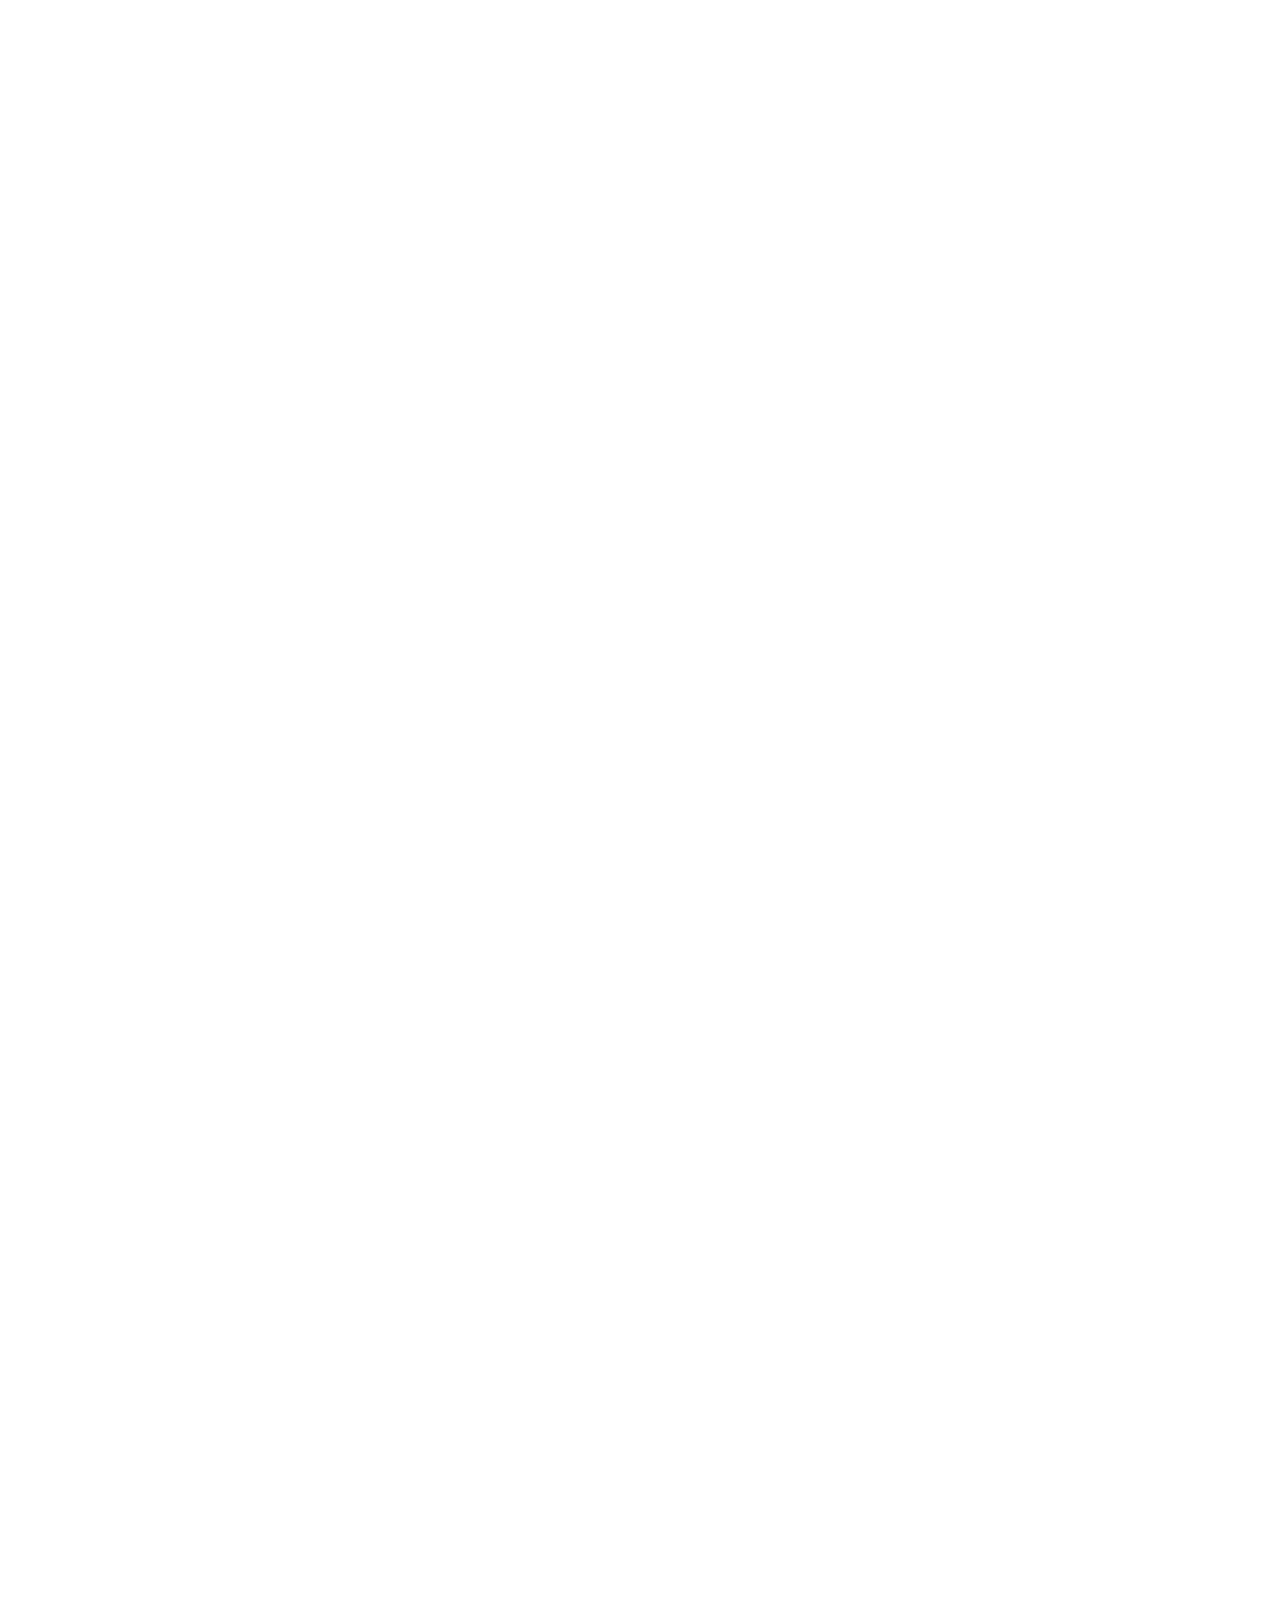
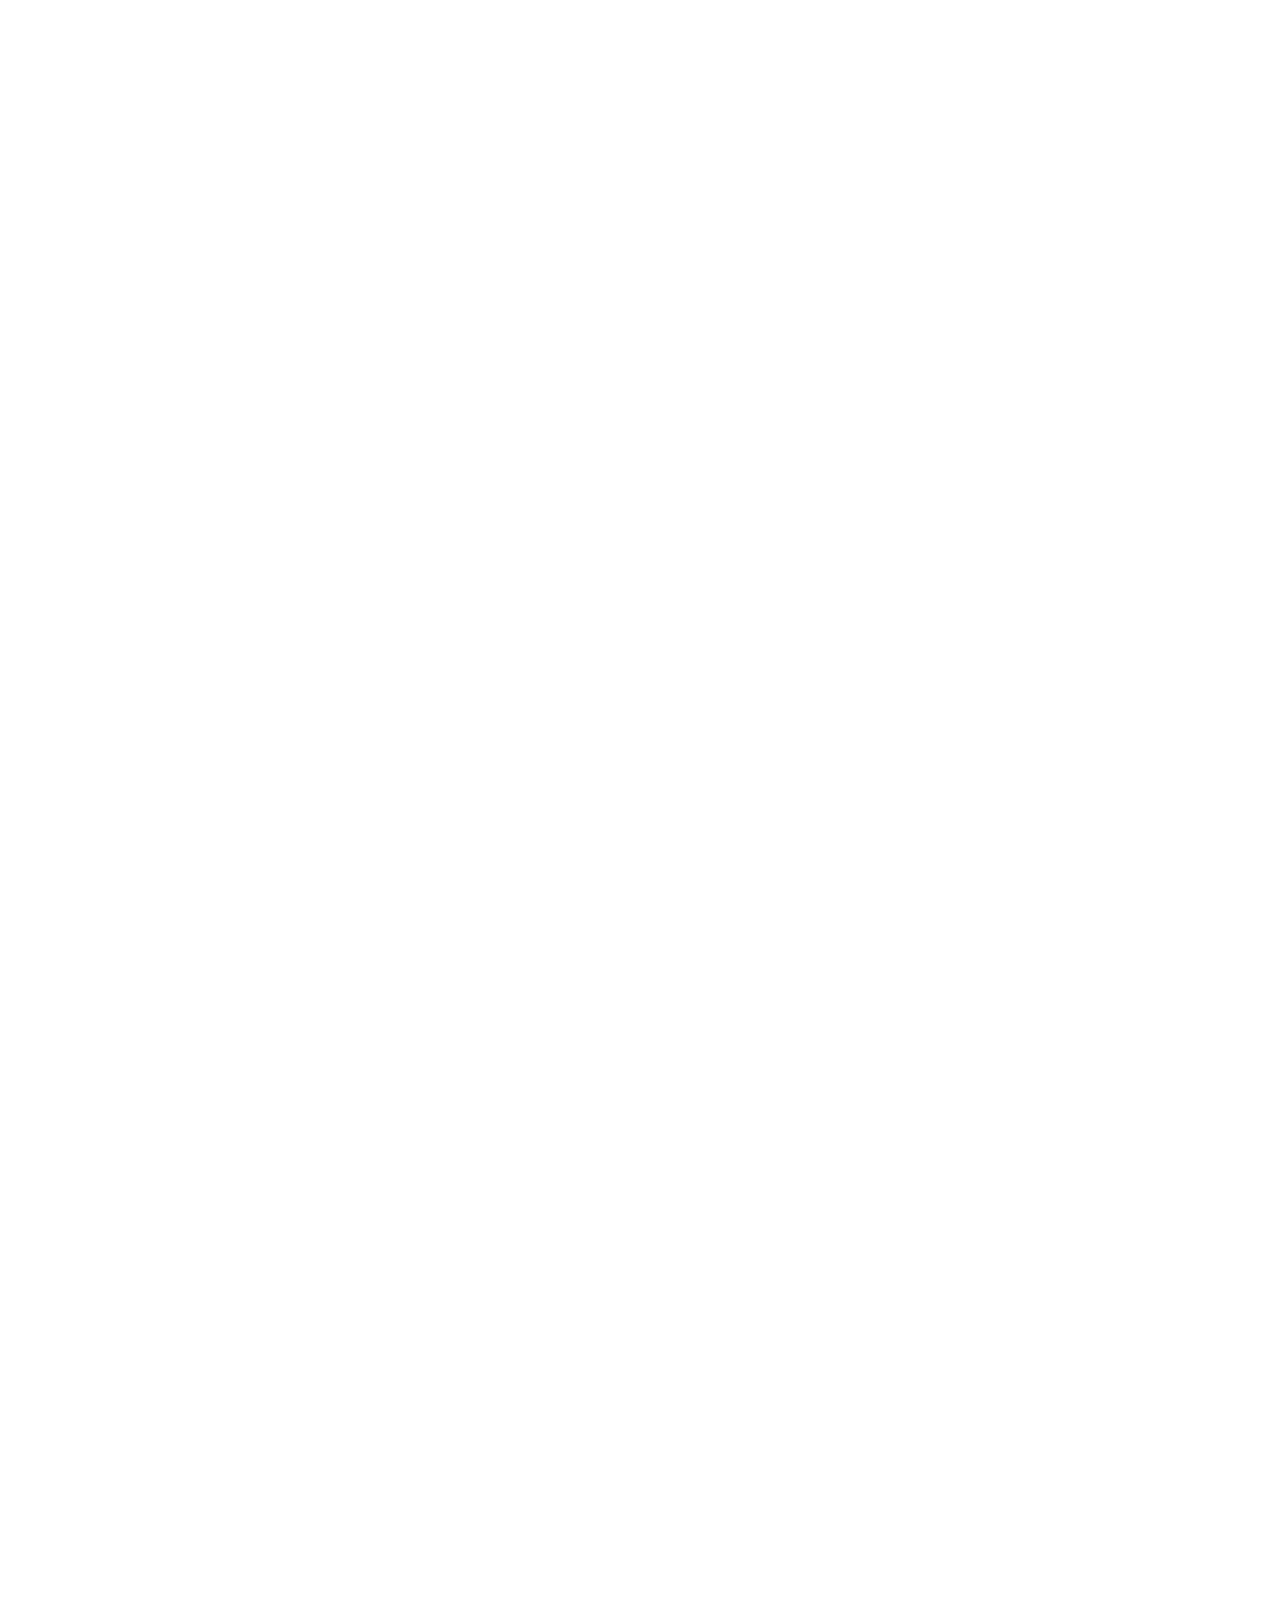
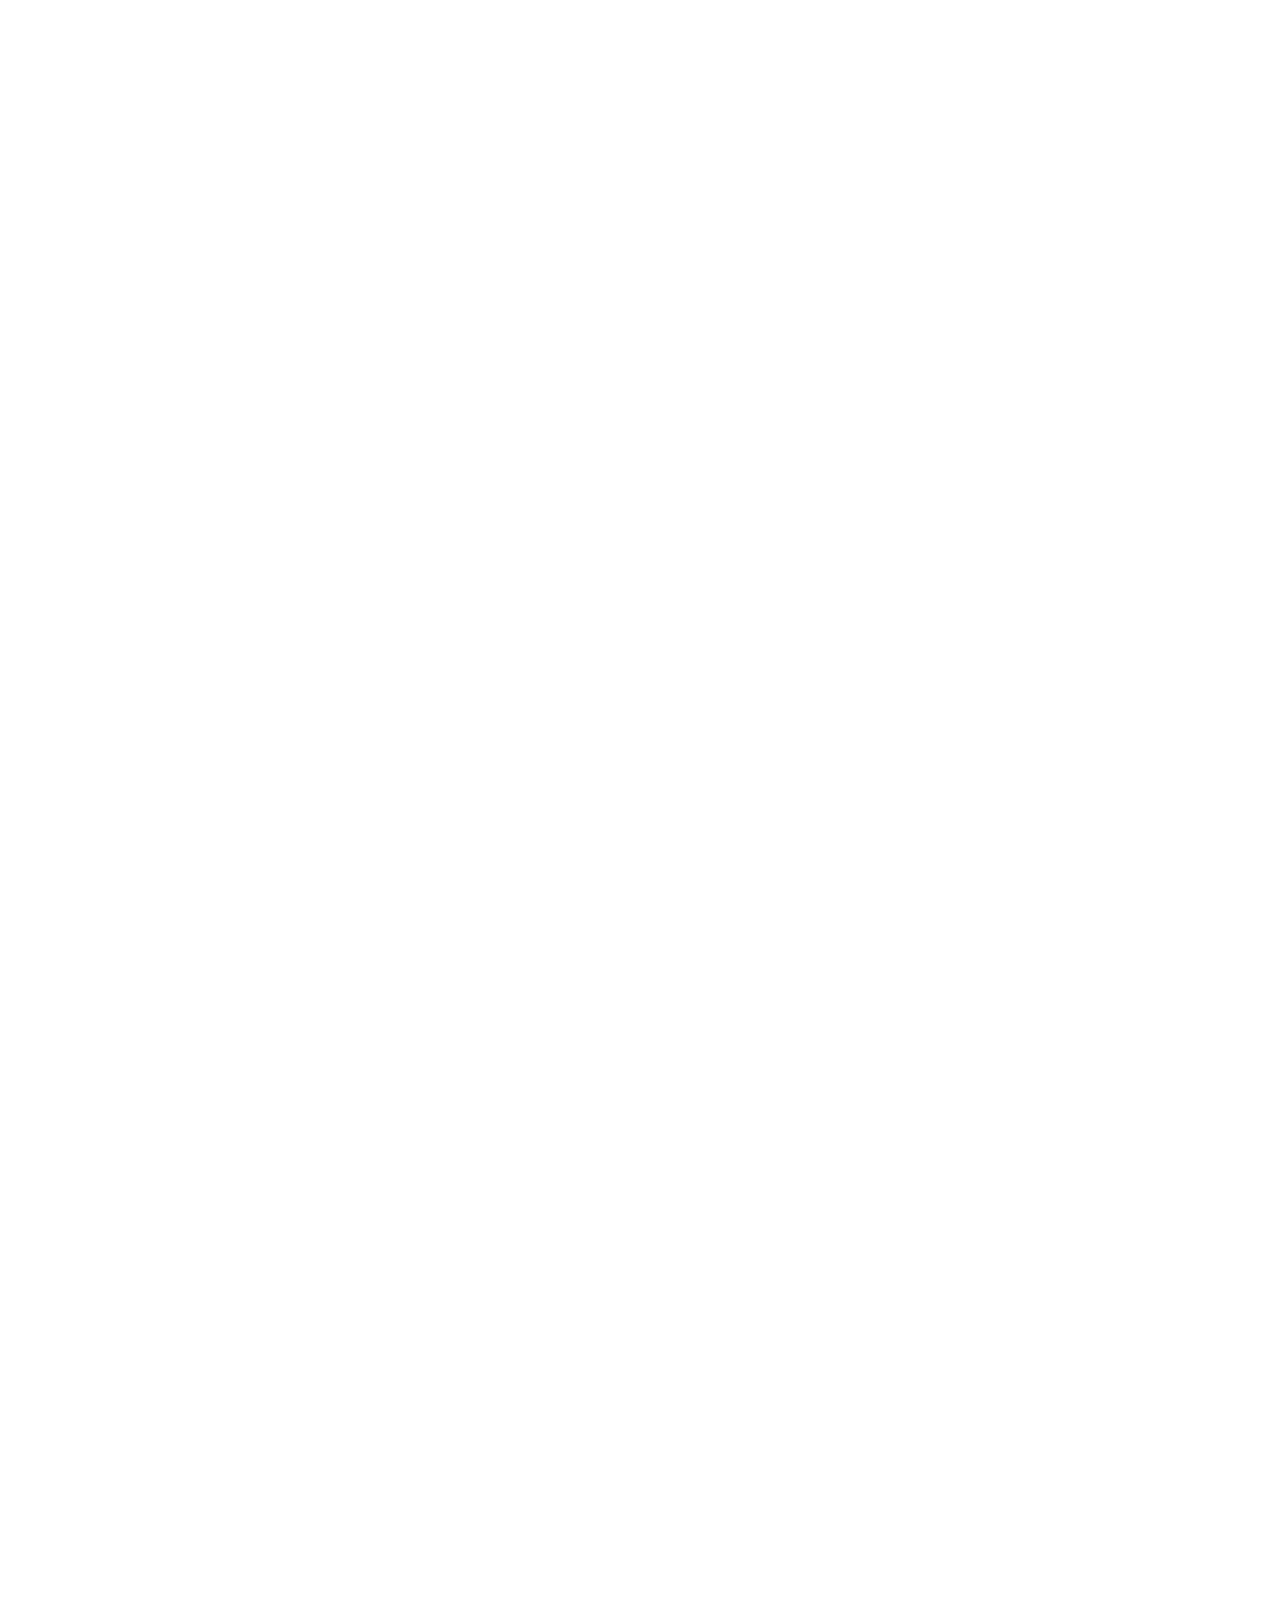
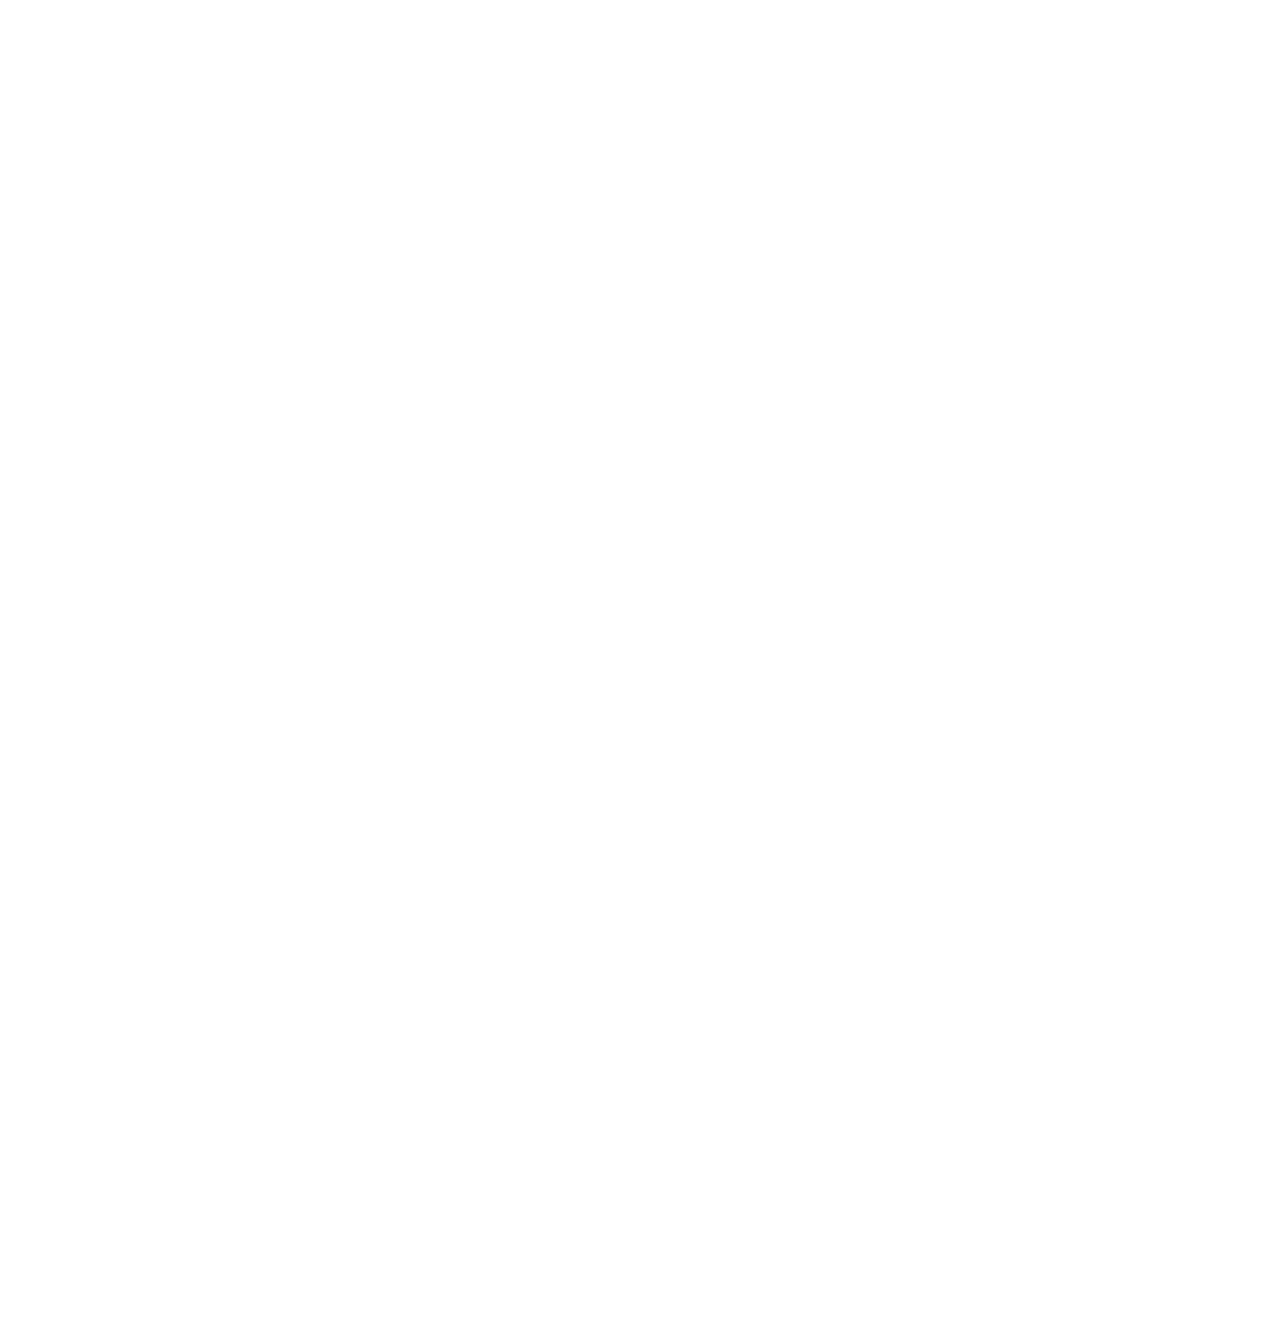
==== commit b60f67c0: "Website pretty much done requires codde cleanup" ====
--- a/tracker/index.html
+++ b/tracker/index.html
@@ -1,7 +1,7 @@
 <!DOCTYPE html>
 <html lang="en">
 <head>
-	<title>Every Information On CoronaVirus</title>
+	<title>Information On CoronaVirus</title>
 	<!-- META TAGS -->
 	<meta charset="utf-8">
 	<meta name="viewport" content="width=device-width, initial-scale=1, maximum-scale=1">
@@ -50,8 +50,8 @@
 								<li class="box-label">COVID-19 Tracker</li>
 
 								<li><a href="index.html">Charts</a> <i class="lnr lnr-home"></i></li>
-								<li><a href="services.html">Symptoms</a></li>
-								<li><a href="single-project.html">Precautions</a></li>
+								<li><a href="symptoms.html">Symptoms</a></li>
+								<li><a href="precautions.html">Precautions</a></li>
 								<li><a href="contact.html">Emergency Contacts</a></li>
 						</ul>
 				</nav>
@@ -247,35 +247,28 @@
 	<!-- Contact -->
 	<section id="contact" class="contact mbr-box mbr-section mbr-section--relative mbr-section--bg-adapted">
 		<div class="container">
-			<div class="col-md-6 col-sm-12">
-				<div class="row">
-					<h4> let's work together</h4>
+			<div id="Part" class="col-md-6 col-sm-12">
+				<div class="row center">
+                    <div class="ctaboxL">
+					<h4> Do your part</h4>
 						<p class="libre-text mt-50">
-							Lorem ipsum dolor sit amet, consectetur adipisicing elit, sed do eiusmod
-							tempor incididunt ut labore et dolore magna aliqua.Far far away, behind the word mountains, far from the countries Vokalia and Consonantia,
-							there live the blind texts.
+							You can help save people and yourself by staying inside. Avoid contact with other people and only leave the house when absolutely necessary.
 						</p>
 
-					<a href="contact.html" class="default-btn"> Get in touch <i class="fa fa-angle-double-right" aria-hidden="true"></i></a>
+					<a href="contact.html" class="default-btn"> LEARN MORE <i class="fa fa-angle-double-right" aria-hidden="true"></i></a>
+                        </div>
 				</div>
 			</div>
 
 			<!-- Subscribe block -->
-			<div class=" col-md-offset-1 col-md-5 col-sm-12">
+			<div class=" col-md-6 col-sm-12">
 				<div class="row center">
-					<div class="newsletter">
-						<h4>SUBSCRIBE</h4>
-						<p class="libre-text mb-50">
-							Stay informed with our newsletter
+					<div class="ctaboxR">
+						<h4>DONATE</h4>
+						<p class="libre-text mt-50">
+							Donate to WHO COVID-19 repsponse fund and help the doctors, nurses and all the other frontline workers.<br> &nbsp;
 						</p>
-						<form action="#" method="post">
-							<div class="input_1">
-								<input type="text" name="email">
-								<span>Enter your email adress</span>
-							</div>
-							<button id="submit_btn" class="default-btn"> Send <i class="fa fa-angle-double-right" aria-hidden="true"></i></button>
-
-						</form>
+		                  <a href="https://covid19responsefund.org/" target="_blank" class="default-btn"> DONATE NOW<i class="fa fa-angle-double-right" aria-hidden="true"></i></a>
 					</div>
 				</div>
 			</div>
@@ -289,82 +282,7 @@
 		</svg>
             <div class="container">
                 <div class="row mt-100 mb-50 footer-widgets">
-                    <!-- Start Contact Widget -->
-                    <div class="col-md-6 col-xs-12">
-                        <div class="footer-widget contact-widget">
-                            <img src="assets/img/footerlogo.png" class="logo-footer img-responsive" alt="Footer Logo" />
-                            <p>At vero eos et accusamus et iusto odio dignissimos ducimus qui blanditiis praesentium voluptatum deleniti atque corrupti quos dolores et quas molestias excepturi sint occaecati cupiditate non provident</p>
-                            <ul class="social-icons">
-                                <li>
-                                    <a class="facebook" href="#"><i class="fa fa-facebook"></i></a>
-                                </li>
-                                <li>
-                                    <a class="twitter" href="#"><i class="fa fa-twitter"></i></a>
-                                </li>
-                                <li>
-                                    <a class="google" href="#"><i class="fa fa-google-plus"></i></a>
-                                </li>
-                                <li>
-                                    <a class="dribbble" href="#"><i class="fa fa-dribbble"></i></a>
-                                </li>
-                                <li>
-                                    <a class="linkdin" href="#"><i class="fa fa-linkedin"></i></a>
-                                </li>
-                                <li>
-                                    <a class="flickr" href="#"><i class="fa fa-flickr"></i></a>
-                                </li>
-                                <li>
-                                    <a class="tumblr" href="#"><i class="fa fa-tumblr"></i></a>
-                                </li>
-                                <li>
-                                    <a class="instgram" href="#"><i class="fa fa-instagram"></i></a>
-                                </li>
-                                <li>
-                                    <a class="vimeo" href="#"><i class="fa fa-vimeo-square"></i></a>
-                                </li>
-                                <li>
-                                    <a class="skype" href="#"><i class="fa fa-skype"></i></a>
-                                </li>
-                            </ul>
-                        </div>
-                    </div><!-- .col-md-3 -->
-                    <!-- End Contact Widget -->
-
-                    <!-- Start Twitter Widget -->
-                    <div class="col-md-3 col-xs-12">
-                        <div class="footer-widget twitter-widget">
-                            <h4>Twitter</h4>
-														Email: somecompany@example.com <br>
-														Phone: +1 234 567 89 10
-                        </div>
-                    </div><!-- .col-md-3 -->
-                    <!-- End Twitter Widget -->
-
-                    <!-- Start Flickr Widget -->
-                    <div class="col-md-3 col-xs-12">
-                        <div class="footer-widget company-links">
-                            <h4>Company</h4>
-							<ul class="footer-links">
-								<li><a href="#">About</a></li>
-								<li><a href="#">Services</a></li>
-								<li><a href="#">Our Products</a></li>
-								<li><a href="#">Our Culture</a></li>
-								<li><a href="#">Team</a></li>
-							</ul>
-                        </div>
-                    </div><!-- .col-md-3 -->
-                    <!-- End Flickr Widget -->
                 </div><!-- .row -->
-
-                <!-- Start Copyright -->
-                <div class="copyright-section">
-                    <div class="row">
-                        <div class="col-md-6">
-                            <p>Shared by <i class="fa fa-love"></i><a href="https://bootstrapthemes.co">BootstrapThemes</a> </p>
-                        </div><!-- .col-md-6 -->
-                    </div><!-- .row -->
-                </div>
-                <!-- End Copyright -->
             </div>
 	</footer>
 
--- a/tracker/assets/css/style.css
+++ b/tracker/assets/css/style.css
@@ -125,6 +125,10 @@
     margin-top: 3.5%;
 }
 
+.marginBottom{
+   margin-bottom: 3.5%; 
+}
+
 /*============iFrame mods==========*/
 
 .shadowLB{
@@ -170,6 +174,10 @@
     width: 100%;
     height: 100%;
     border: 0;
+}
+
+.part{
+    padding-right: 2%;
 }
 
 .paddingB{
@@ -2045,10 +2053,17 @@
 		color: #777;
 }
 
-.newsletter{
+.ctaboxR{
 		border-left: 1px dashed #e0e0e1;
     padding-left: 50px;
 }
+
+.ctaboxL{
+    border-right: 1px dashed #e0e0e1;
+    padding-right: 50px;
+}
+
+
 
 #submit_btn {
     color: #777;
@@ -2293,6 +2308,26 @@
 13.SERVICES PAGE
 
 -------------------------------- */
+
+ul.servicesRight-list li:before {
+    font-family: "Linearicons-Free";
+    content: '\e876';
+    position: absolute;
+    left: 0;
+    color: #777;
+		font-weight: bold;
+}
+
+ul.servicesRight-list li{
+		list-style: none;
+		position: relative;
+		margin-bottom: 15px;
+		padding: 0 25px;
+		color: #777;
+		text-transform: uppercase;
+		font-size: 12px;
+		letter-spacing: 1px;
+}
 
 ul.services-list li:before {
     font-family: "Linearicons-Free";
